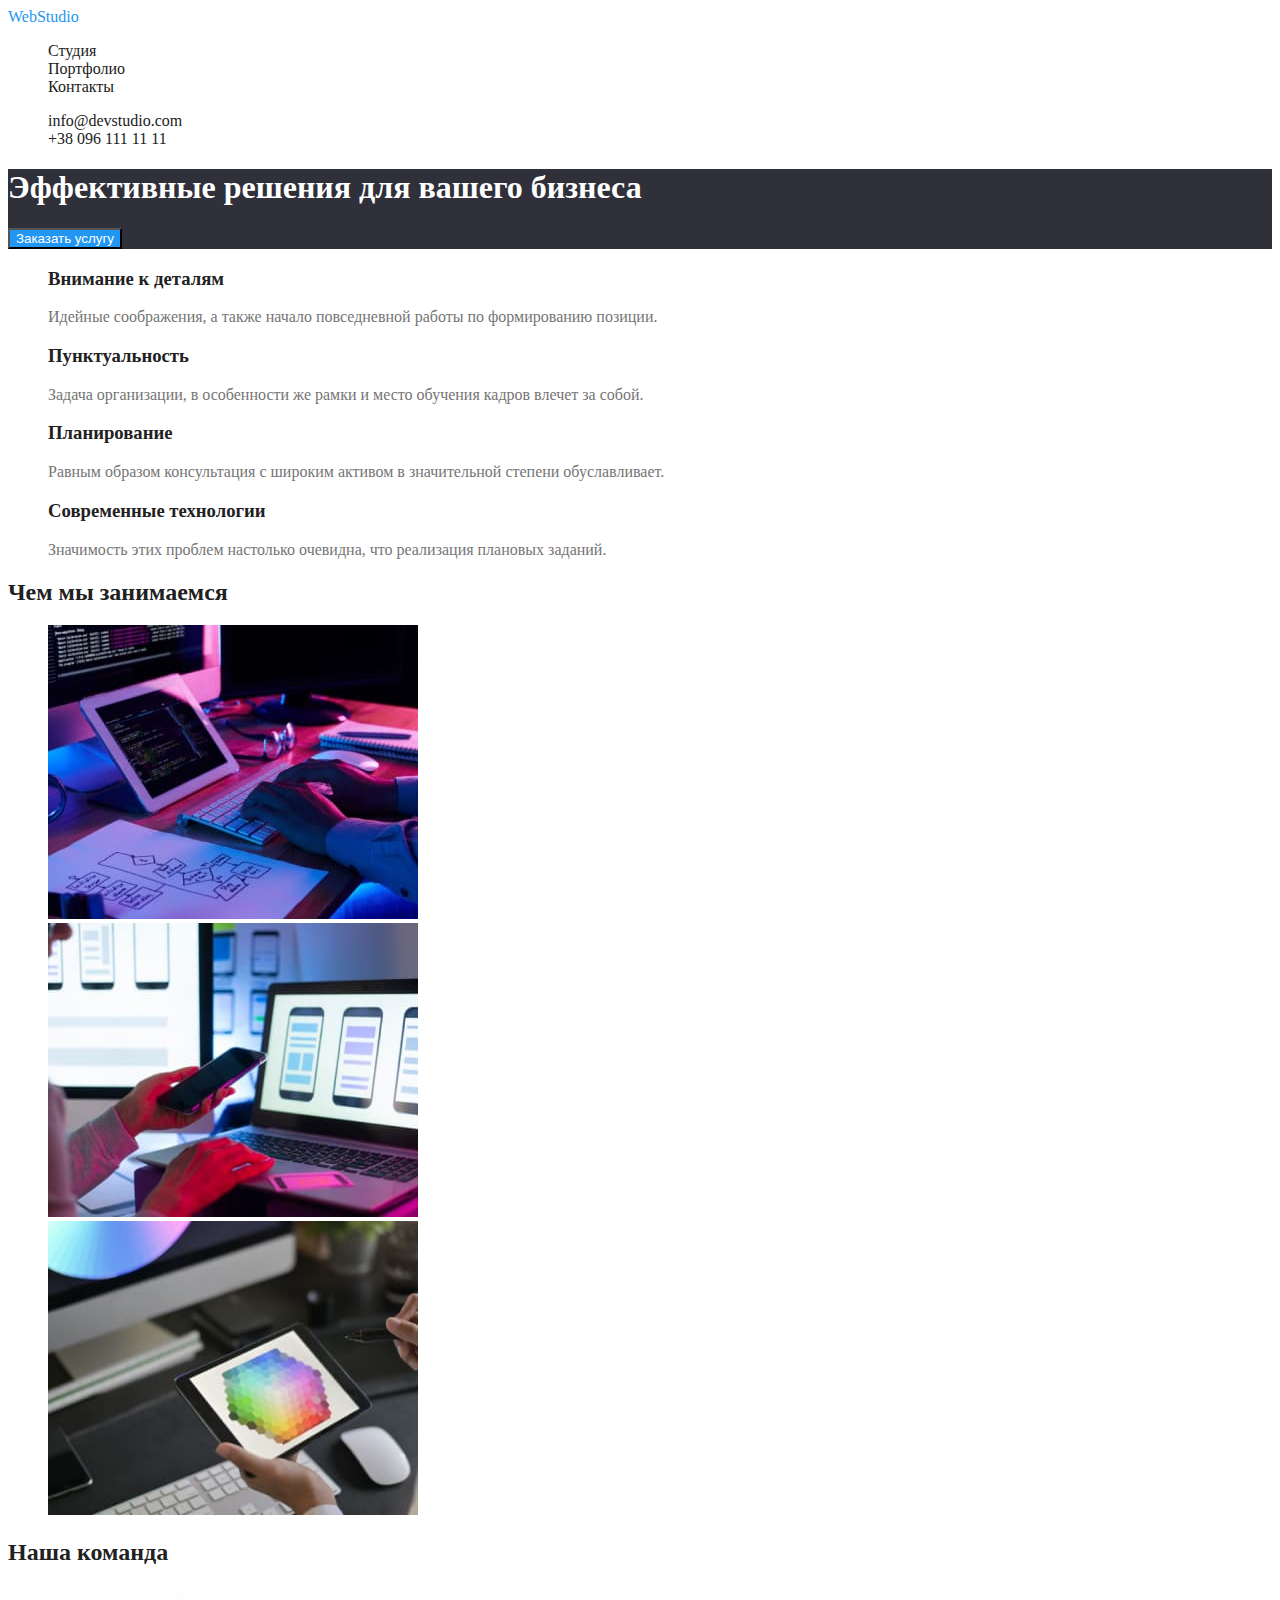
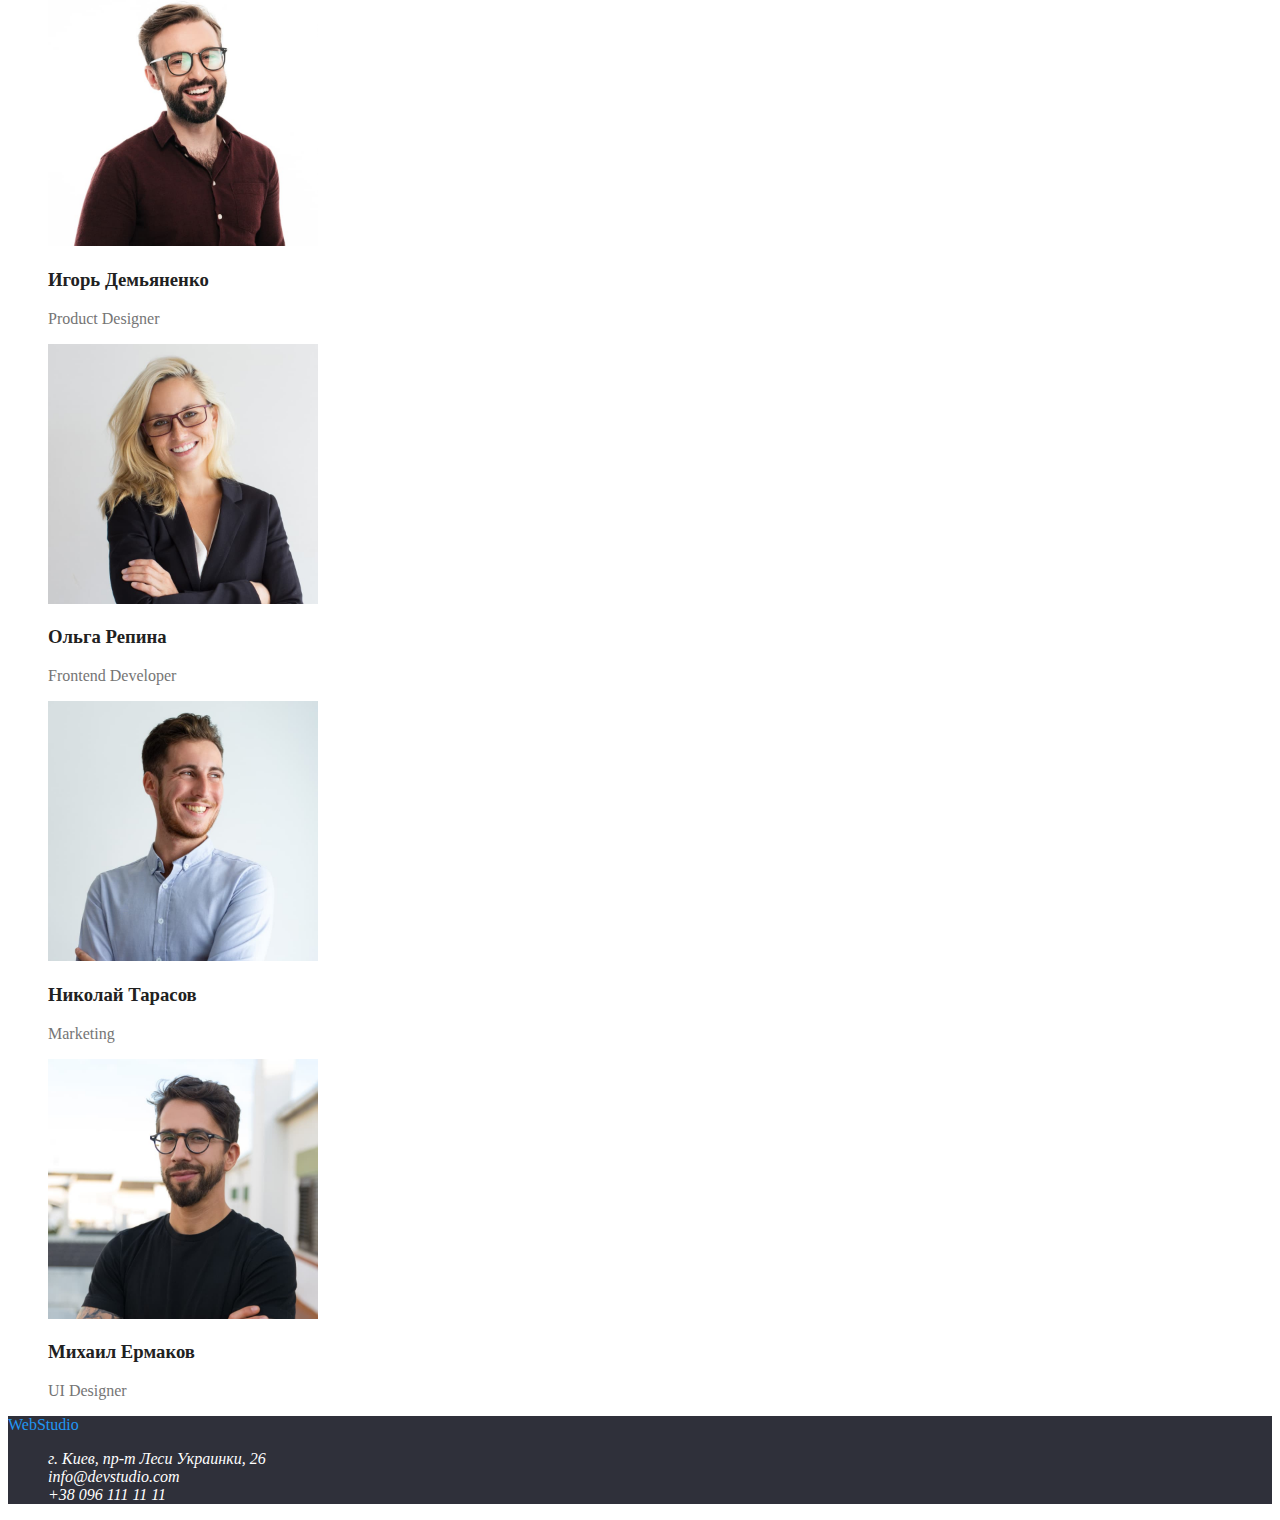
==== index.html @ d356e2e9 "добавляет portfolio.html" ====
<!DOCTYPE html>
<html lang="ru">
  <head>
    <meta charset="UTF-8" />
    <meta http-equiv="X-UA-Compatible" content="IE=edge" />
    <meta name="viewport" content="width=device-width, initial-scale=1.0" />
    <title>Студия</title>
    <link rel="stylesheet" href="css/styles.css" />
  </head>
  <body>
    <!--header-->
    <header class="header">
      <a class="logo" href="./index.html">WebStudio</a>
      <nav class="header-nav">
        <ul class="header-list">
          <li class="header-item">
            <a href="Студия" class="header-link">Студия</a>
          </li>
          <li class="header-item">
            <a href="Портфолио" class="header-link">Портфолио</a>
          </li>
          <li class="header-item">
            <a href="Контакты" class="header-link">Контакты</a>
          </li>
        </ul>
      </nav>
      <ul class="header-list">
        <li>
          <a href="mailto:info@devstudio.com" class="header-link"
            >info@devstudio.com</a
          >
        </li>
        <li>
          <a href="tel:+380961111111" class="header-link">+38 096 111 11 11</a>
        </li>
      </ul>
    </header>

    <main>
      <!--hero-->
      <section class="hero">
        <h1 class="hero-title">Эффективные решения для вашего бизнеса</h1>
        <button type="button" class="hero-btn">Заказать услугу</button>
      </section>
      <!--features-->
      <section class="section">
        <h2 class="section-title" hidden>Преимущества</h2>
        <ul class="features">
          <li>
            <h3 class="title">Внимание к деталям</h3>
            <p class="text">
              Идейные соображения, а также начало повседневной работы по
              формированию позиции.
            </p>
          </li>
          <li>
            <h3 class="title">Пунктуальность</h3>
            <p class="text">
              Задача организации, в особенности же рамки и место обучения кадров
              влечет за собой.
            </p>
          </li>
          <li>
            <h3 class="title">Планирование</h3>
            <p class="text">
              Равным образом консультация с широким активом в значительной
              степени обуславливает.
            </p>
          </li>
          <li>
            <h3 class="title">Современные технологии</h3>
            <p class="text">
              Значимость этих проблем настолько очевидна, что реализация
              плановых заданий.
            </p>
          </li>
        </ul>
      </section>
      <!--portfolio-->
      <section class="section">
        <h2 class="section-title">Чем мы занимаемся</h2>

        <ul class="portfolio">
          <li>
            <img
              src="images/img1o.jpg"
              alt="кисти рук набирают текст на клавиатуре"
              width="370"
            />
          </li>
          <li>
            <img
              src="images/img2o.jpg"
              alt="человек смотрит в ноутбук"
              width="370"
            />
          </li>
          <li>
            <img src="images/img3o.jpg" alt="руки держат платшет" width="370" />
          </li>
        </ul>
      </section>
      <!--employees-->
      <section class="section">
        <h2 class="section-title">Наша команда</h2>
        <ul class="employees">
          <li>
            <img src="photo/photo1o.jpg" alt="фотография1" width="270" />
            <h3 class="title">Игорь Демьяненко</h3>
            <p class="text" lang="en">Product Designer</p>
          </li>
          <li>
            <img src="photo/photo2o.jpg" alt="фотография2" width="270" />
            <h3 class="title">Ольга Репина</h3>
            <p class="text" lang="en">Frontend Developer</p>
          </li>
          <li>
            <img src="photo/photo3o.jpg" alt="фотография3" width="270" />
            <h3 class="title">Николай Тарасов</h3>
            <p class="text" lang="en">Marketing</p>
          </li>
          <li>
            <img src="photo/photo4o.jpg" alt="фотография4" width="270" />
            <h3 class="title">Михаил Ермаков</h3>
            <p class="text" lang="en">UI Designer</p>
          </li>
        </ul>
      </section>
    </main>
    <!--footer-->

    <footer class="footer">
      <a class="logo" href="./index.html">WebStudio</a>
      <address>
        <ul class="footer-list">
          <li>г. Киев, пр-т Леси Украинки, 26</li>
          <li>
            <a href="mailto:info@devstudio.com" class="footer-link"
              >info@devstudio.com</a
            >
          </li>
          <li>
            <a href="tel:+380961111111" class="footer-link"
              >+38 096 111 11 11</a
            >
          </li>
        </ul>
      </address>
    </footer>
  </body>
</html>
---- css/styles.css ----
:root {
  --primary-text-color: #212121;
  --title-text-color: #212121;
  --text-color: #757575;
  --footer-text: #ffffff;
  --hover-color: #2196f3;
  --background-color: #2f303a;
}
body {
  background-color: #ffffff;
  color: var(--primary-text-color);
}
.logo {
  color: #2196f3;
  text-decoration: none;
}
.logo:hover,
.logo:focus {
  color: var(--text-color);
}
.header-list,
.header-link {
  list-style: none;
  color: var(--primary-text-color);
  text-decoration: none;
}

.header-link:hover,
.header-link:focus {
  color: var(--hover-color);
}
/* main-hero*/

.hero {
  background-color: var(--background-color);
}
.hero-title {
  color: #ffffff;
}
.hero-btn {
  background-color: #2196f3;
  color: #ffffff;
}
.hero-btn:hover,
.hero-btn:focus {
  color: #757575;
}
/* features*/
.features {
  list-style: none;
}
.section .section-title {
  color: var(--title-text-color);
}
.features .text {
  color: var(--text-color);
}

/* portfolio */

.portfolio {
  list-style: none;
}
.section .section-title {
  color: var(--title-text-color);
}
/* employees */

.employees {
  list-style: none;
}
.section .section-title {
  color: var(--title-text-color);
}
.employees .text {
  color: var(--text-color);
}

/* footer */

.footer {
  background-color: var(--background-color);
}
.logo {
  color: #2196f3;
  text-decoration: none;
}
.footer-list,
.footer-link {
  list-style: none;
  color: var(--footer-text);
  text-decoration: none;
}
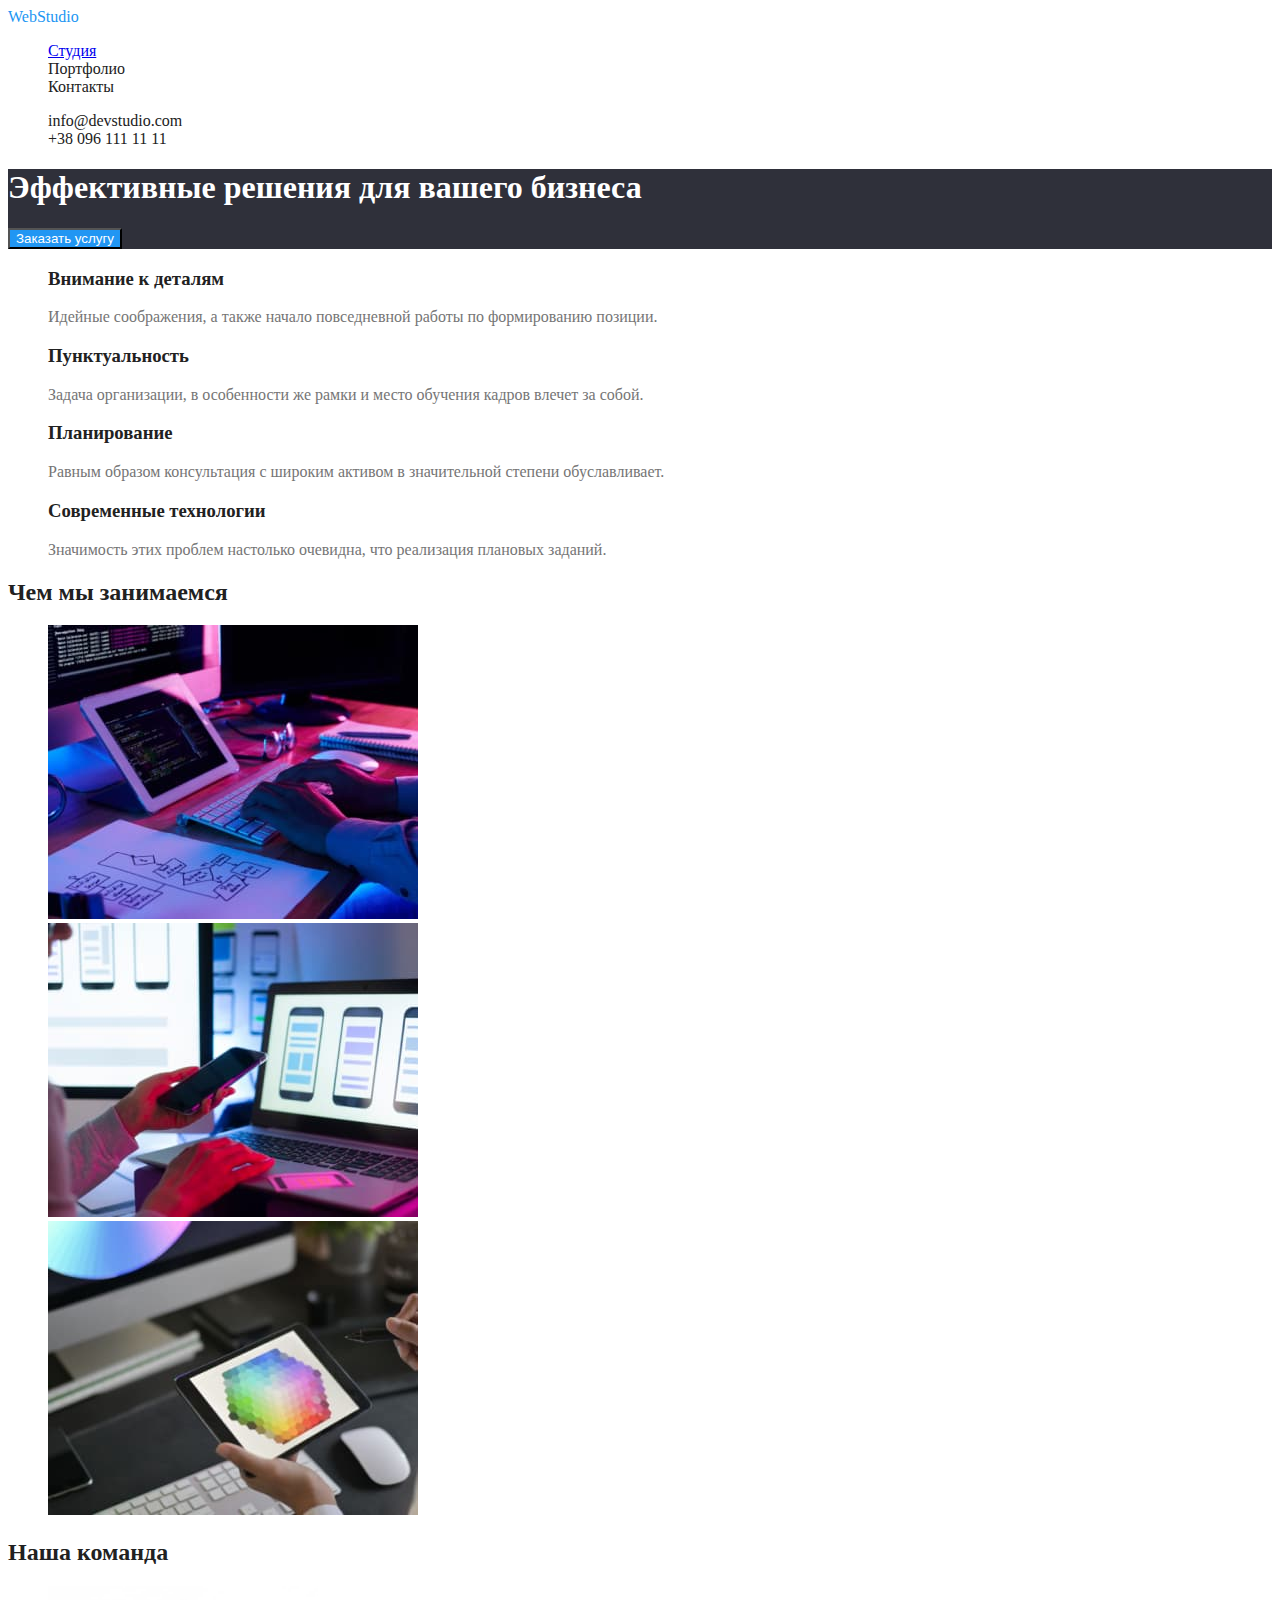
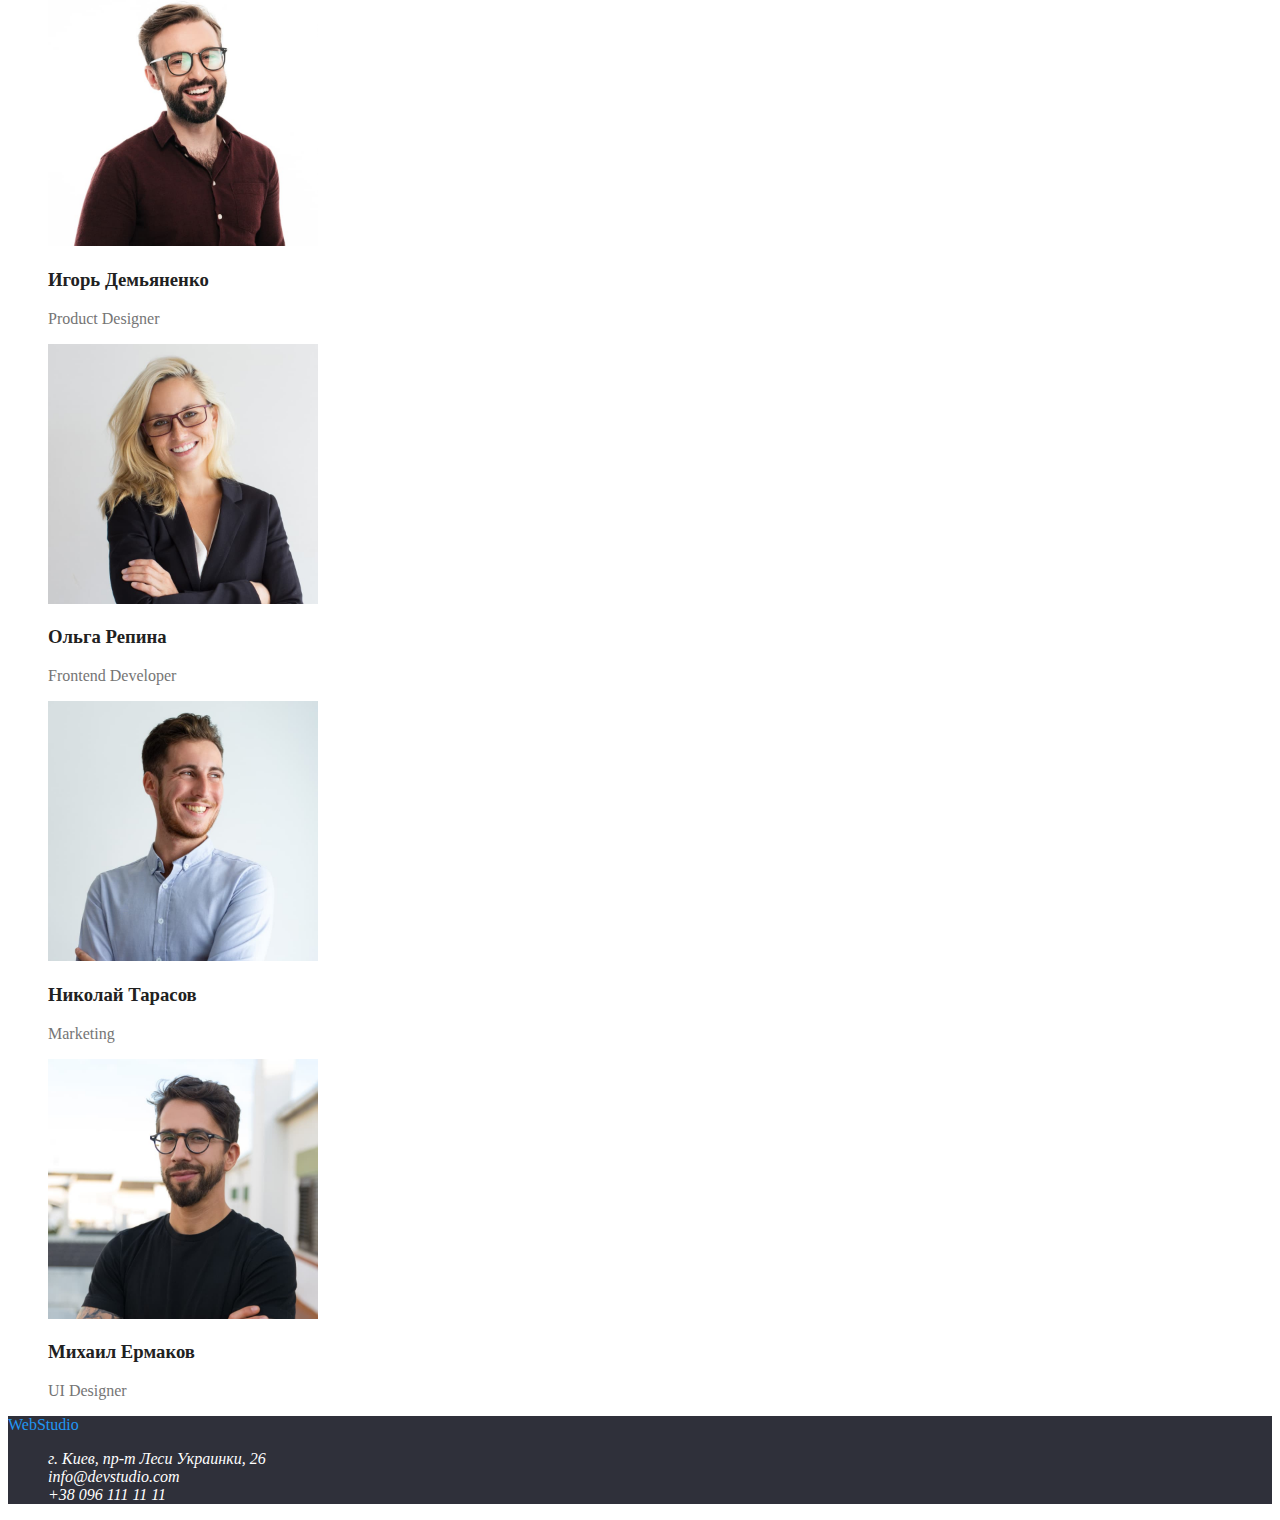
==== commit b05612b2: "подключает portfolio и вноит изменения" ====
--- a/index.html
+++ b/index.html
@@ -14,10 +14,10 @@
       <nav class="header-nav">
         <ul class="header-list">
           <li class="header-item">
-            <a href="Студия" class="header-link">Студия</a>
+            <a href="./index.html" class="header-link-current">Студия</a>
           </li>
           <li class="header-item">
-            <a href="Портфолио" class="header-link">Портфолио</a>
+            <a href="./portfolio.html" class="header-link">Портфолио</a>
           </li>
           <li class="header-item">
             <a href="Контакты" class="header-link">Контакты</a>
--- a/css/styles.css
+++ b/css/styles.css
@@ -27,6 +27,10 @@
 
 .header-link:hover,
 .header-link:focus {
+  color: var(--hover-color);
+}
+
+.header-nav .header-link.current {
   color: var(--hover-color);
 }
 /* main-hero*/
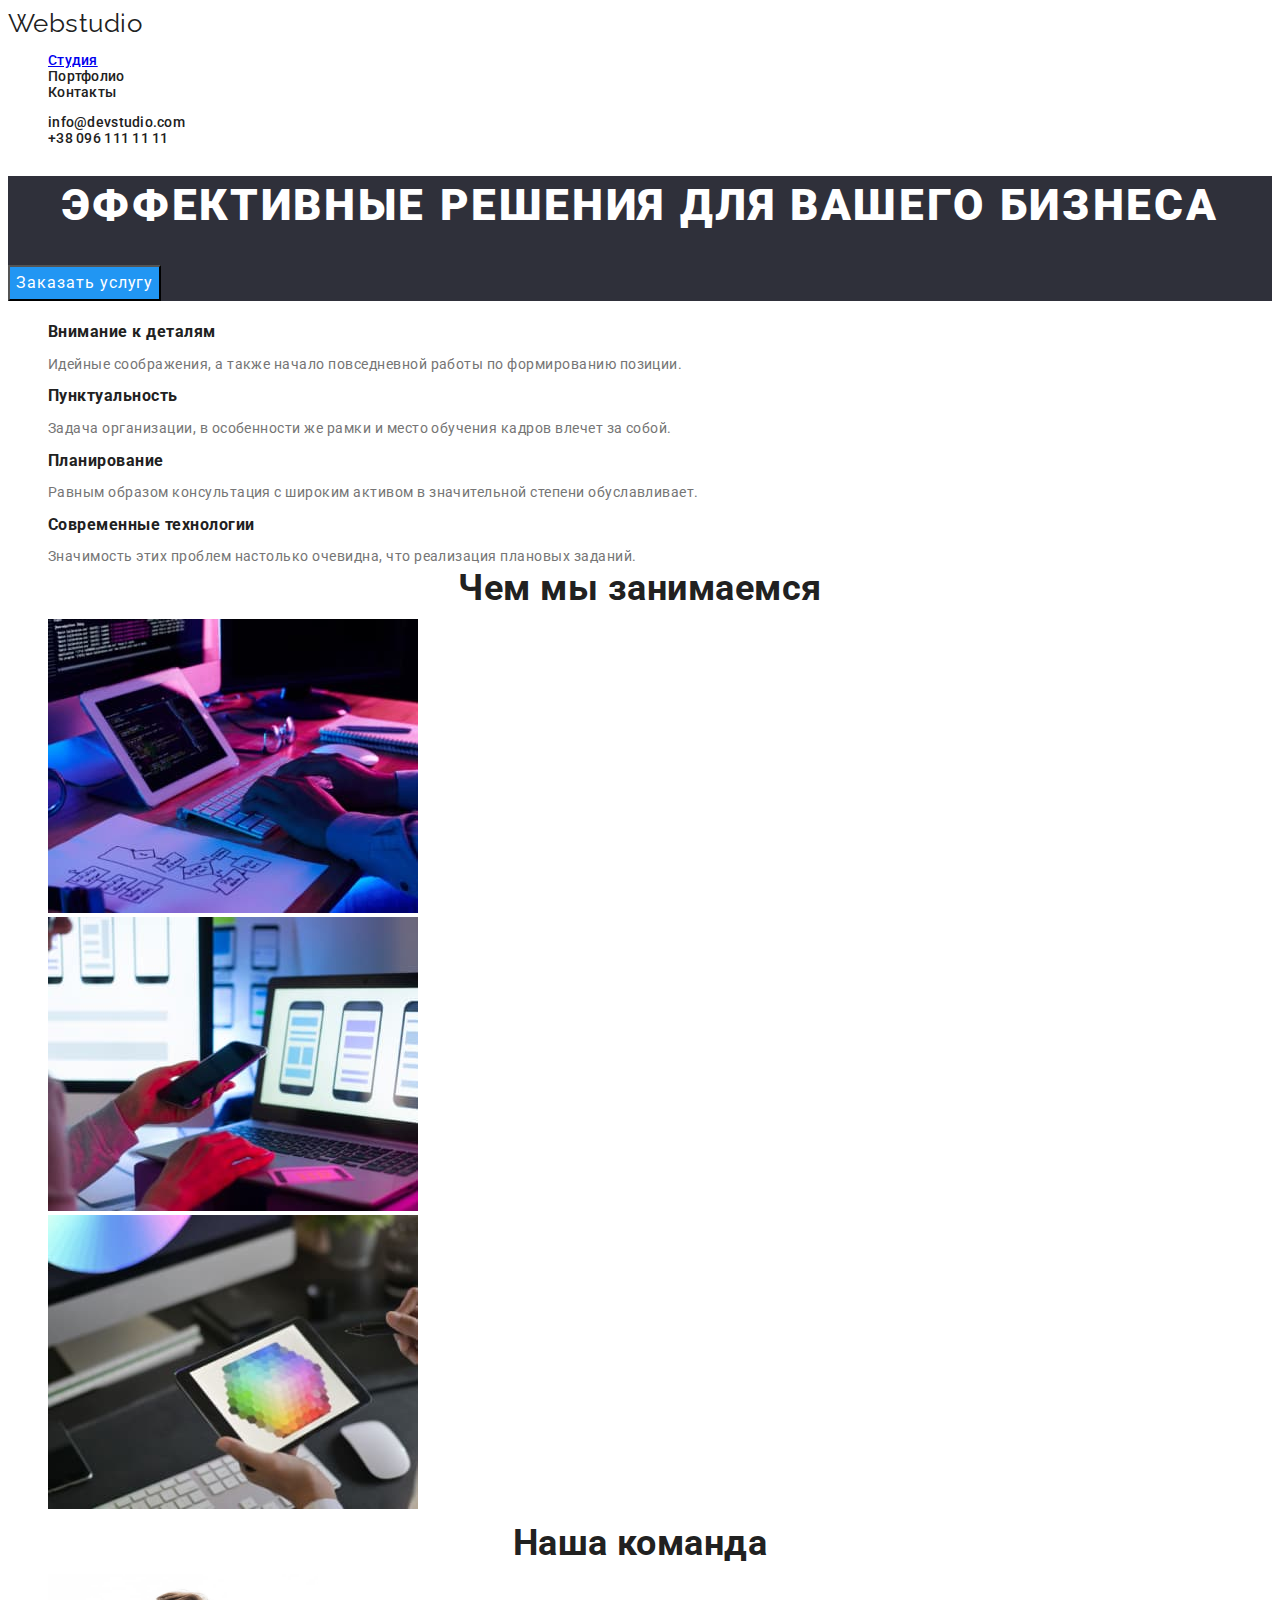
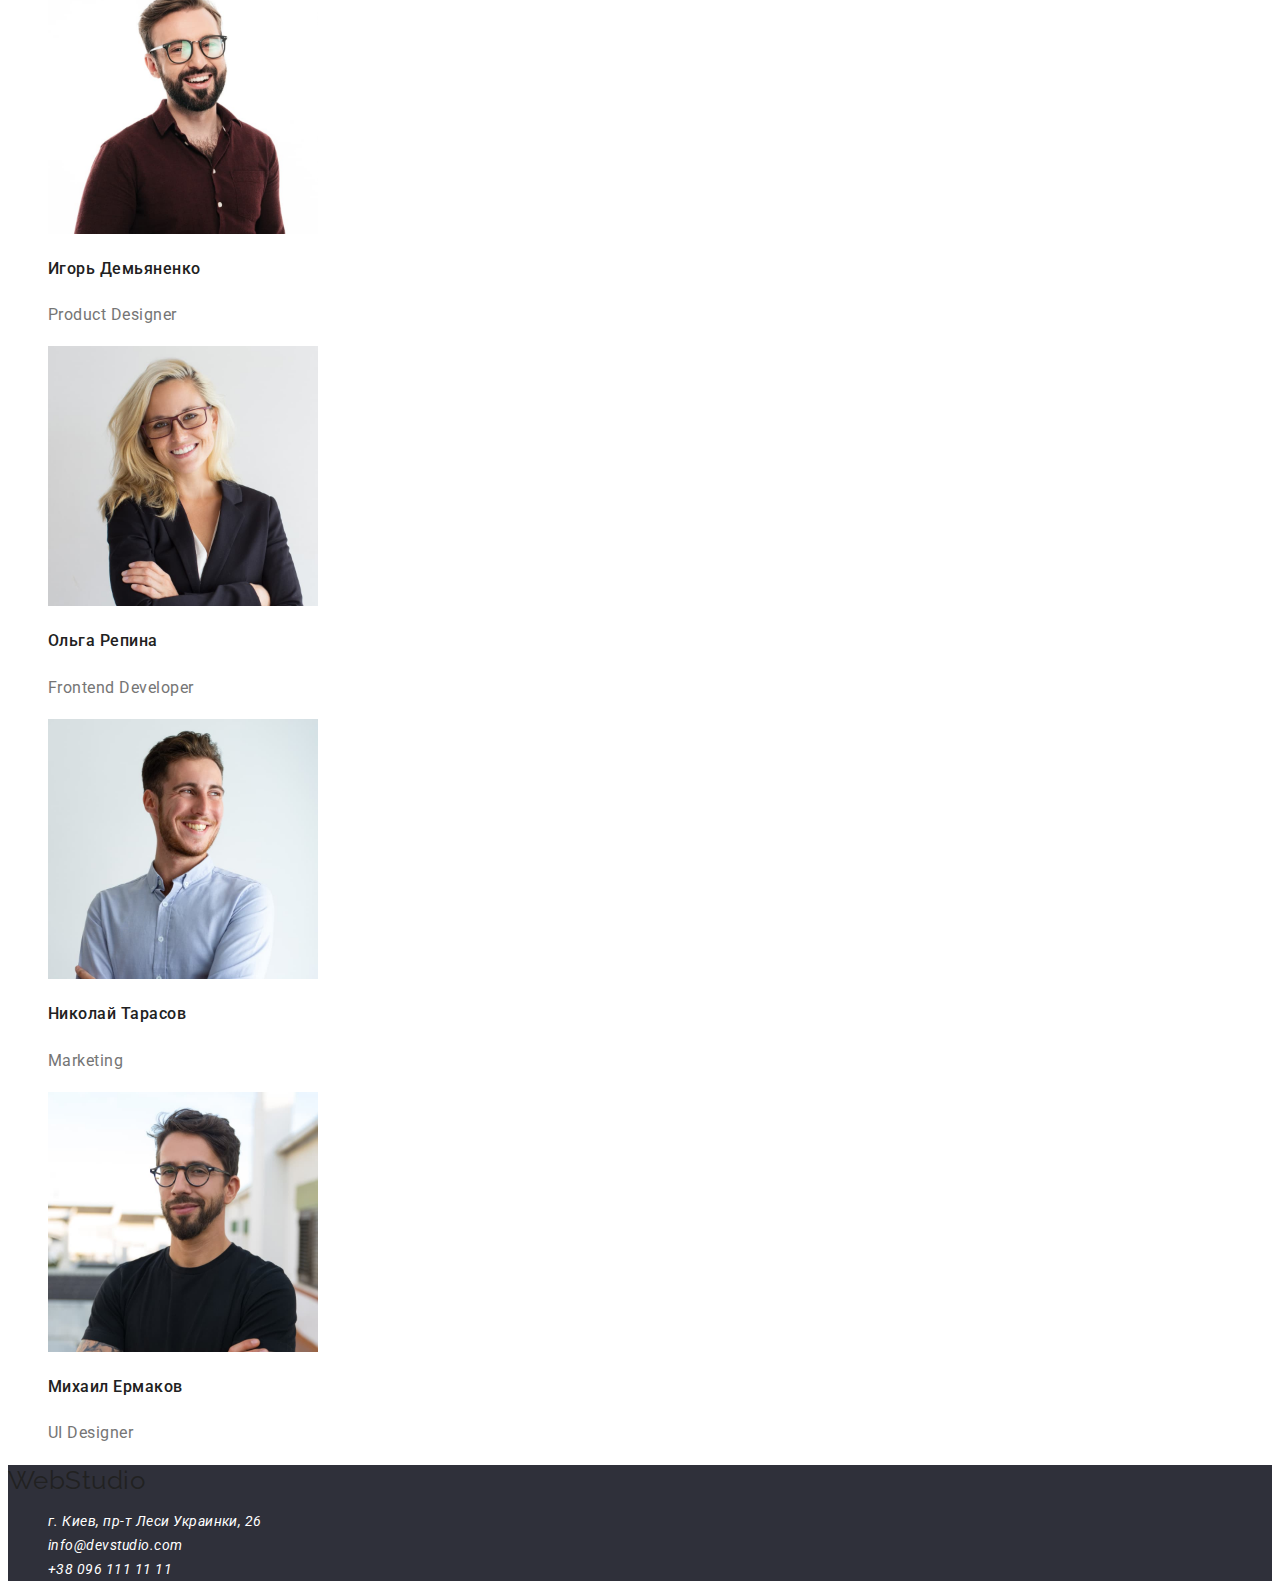
==== commit 8cbd1043: "задаёт стиль текста в index.html" ====
--- a/index.html
+++ b/index.html
@@ -5,12 +5,19 @@
     <meta http-equiv="X-UA-Compatible" content="IE=edge" />
     <meta name="viewport" content="width=device-width, initial-scale=1.0" />
     <title>Студия</title>
+
+    <link rel="preconnect" href="https://fonts.googleapis.com" />
+    <link rel="preconnect" href="https://fonts.gstatic.com" crossorigin />
+    <link
+      href="https://fonts.googleapis.com/css2?family=Raleway:wght@700&family=Roboto:wght@400;500;700;900&display=swap"
+      rel="stylesheet"
+    />
     <link rel="stylesheet" href="css/styles.css" />
   </head>
   <body>
     <!--header-->
     <header class="header">
-      <a class="logo" href="./index.html">WebStudio</a>
+      <a class="logo" href="./index.html">Webstudio</a>
       <nav class="header-nav">
         <ul class="header-list">
           <li class="header-item">
--- a/css/styles.css
+++ b/css/styles.css
@@ -1,6 +1,5 @@
 :root {
   --primary-text-color: #212121;
-  --title-text-color: #212121;
   --text-color: #757575;
   --footer-text: #ffffff;
   --hover-color: #2196f3;
@@ -9,20 +8,31 @@
 body {
   background-color: #ffffff;
   color: var(--primary-text-color);
+  font-family: roboto, sans-serif;
+  letter-spacing: 0.03em;
 }
 .logo {
-  color: #2196f3;
   text-decoration: none;
+  color: var(--primary-text-color);
+  font-family: raleway, sans-serif;
+  font-size: 26px;
+  line-height: 1.19;
 }
+
 .logo:hover,
 .logo:focus {
   color: var(--text-color);
 }
+
 .header-list,
 .header-link {
+  color: #212121;
   list-style: none;
-  color: var(--primary-text-color);
   text-decoration: none;
+  font-weight: 500;
+  font-size: 14px;
+  line-height: 1.14;
+  letter-spacing: 0.02em;
 }
 
 .header-link:hover,
@@ -40,10 +50,29 @@
 }
 .hero-title {
   color: #ffffff;
+  font-weight: 900;
+  font-size: 44px;
+  line-height: 1.36;
+
+  text-align: center;
+  letter-spacing: 0.06em;
+  text-transform: uppercase;
 }
+button {
+  font-family: inherit;
+}
+
 .hero-btn {
   background-color: #2196f3;
   color: #ffffff;
+  font-size: 16px;
+  line-height: 1.87;
+
+  display: flex;
+  align-items: center;
+  text-align: center;
+  letter-spacing: 0.06em;
+  font-family: inherit;
 }
 .hero-btn:hover,
 .hero-btn:focus {
@@ -54,10 +83,20 @@
   list-style: none;
 }
 .section .section-title {
-  color: var(--title-text-color);
+  font-size: 14px;
+  line-height: 1.14;
 }
+.features .title {
+  font-weight: 700;
+  font-size: 16px;
+  line-height: 1.9;
+}
+
 .features .text {
   color: var(--text-color);
+  font-weight: 400;
+  font-size: 14px;
+  line-height: 1.71px;
 }
 
 /* portfolio */
@@ -66,7 +105,10 @@
   list-style: none;
 }
 .section .section-title {
-  color: var(--title-text-color);
+  font-weight: 700;
+  font-size: 36px;
+  line-height: 1.17px;
+  text-align: center;
 }
 /* employees */
 
@@ -74,10 +116,21 @@
   list-style: none;
 }
 .section .section-title {
-  color: var(--title-text-color);
+  font-weight: 700;
+  font-size: 36px;
+  line-height: 1.17px;
+  text-align: center;
+}
+.employees .title {
+  font-weight: 500;
+  font-size: 16px;
+  line-height: 1.9;
 }
 .employees .text {
   color: var(--text-color);
+  font-weight: 400;
+  font-size: 16px;
+  line-height: 1.9;
 }
 
 /* footer */
@@ -86,12 +139,17 @@
   background-color: var(--background-color);
 }
 .logo {
-  color: #2196f3;
   text-decoration: none;
+  font-family: raleway, sans-serif;
+  font-size: 26px;
+  line-height: 1.19;
 }
 .footer-list,
 .footer-link {
   list-style: none;
   color: var(--footer-text);
   text-decoration: none;
+  font-weight: 400;
+  font-size: 14px;
+  line-height: 1.71;
 }
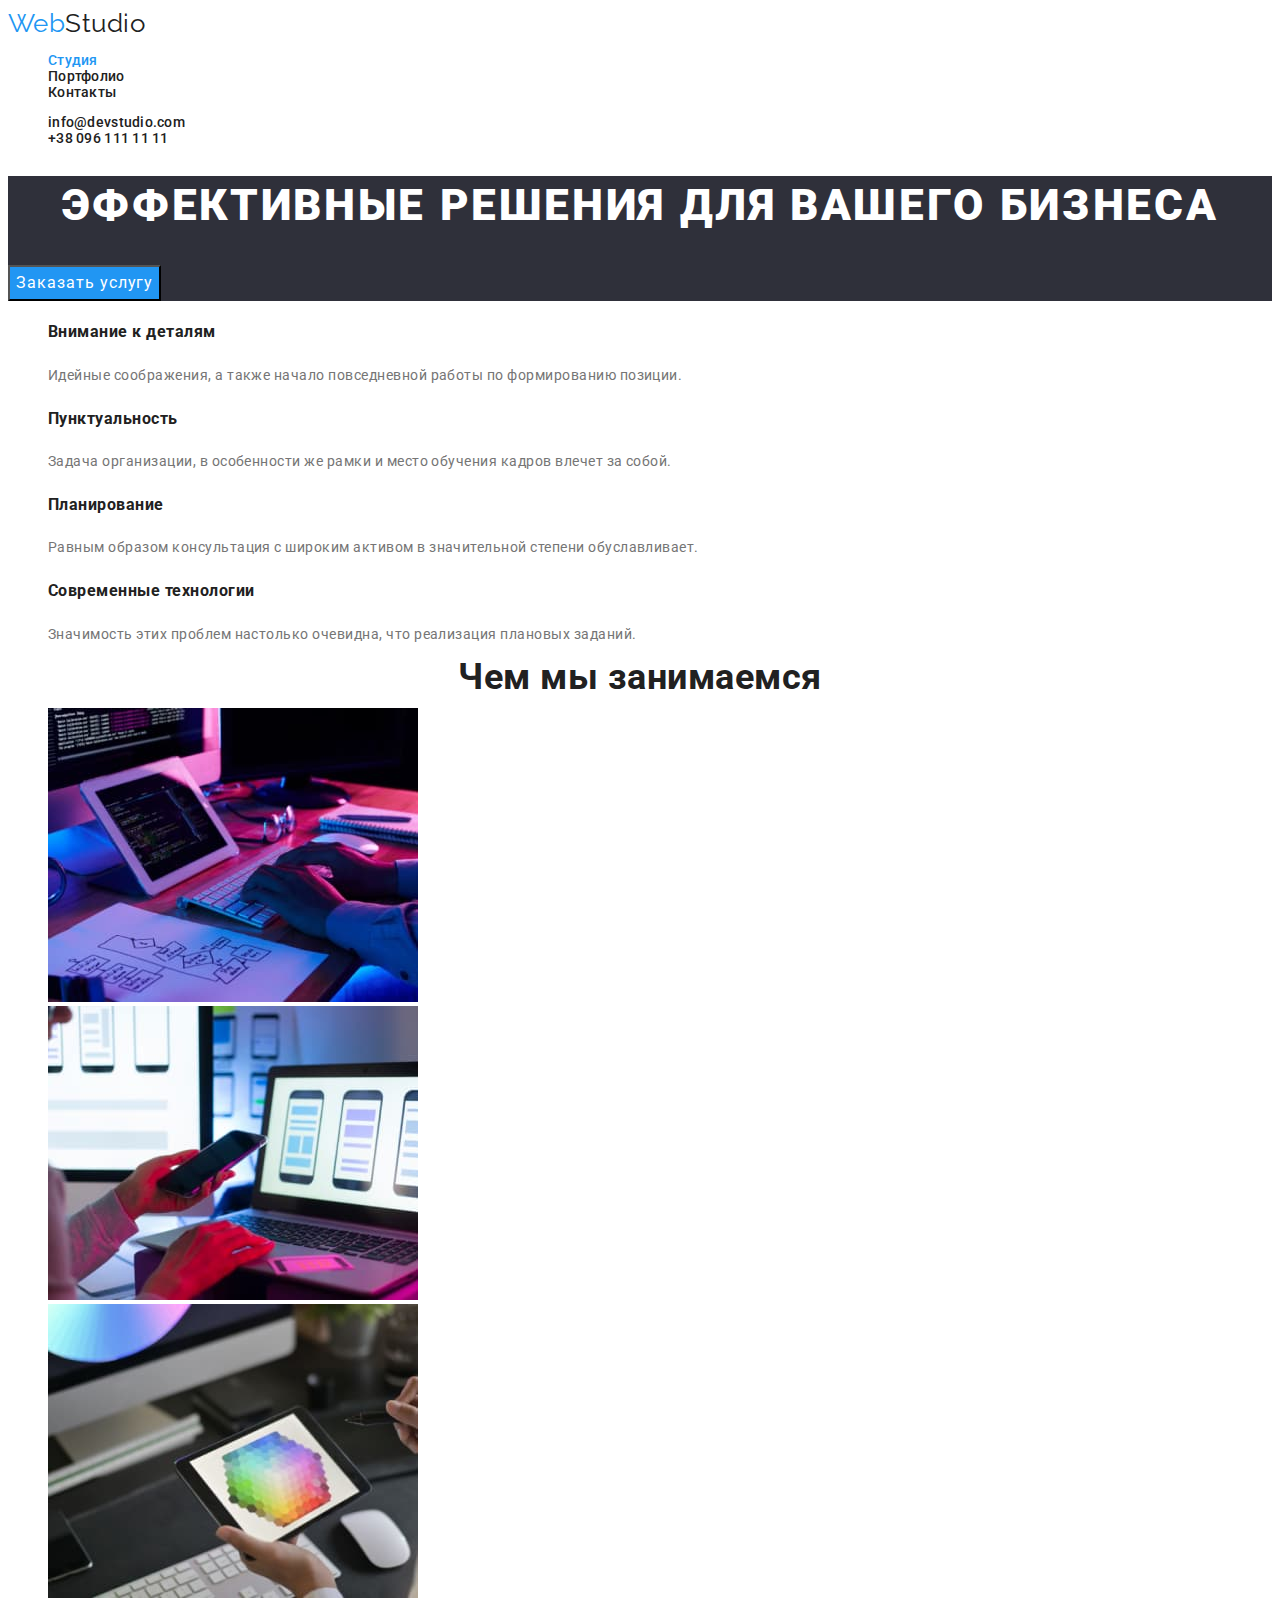
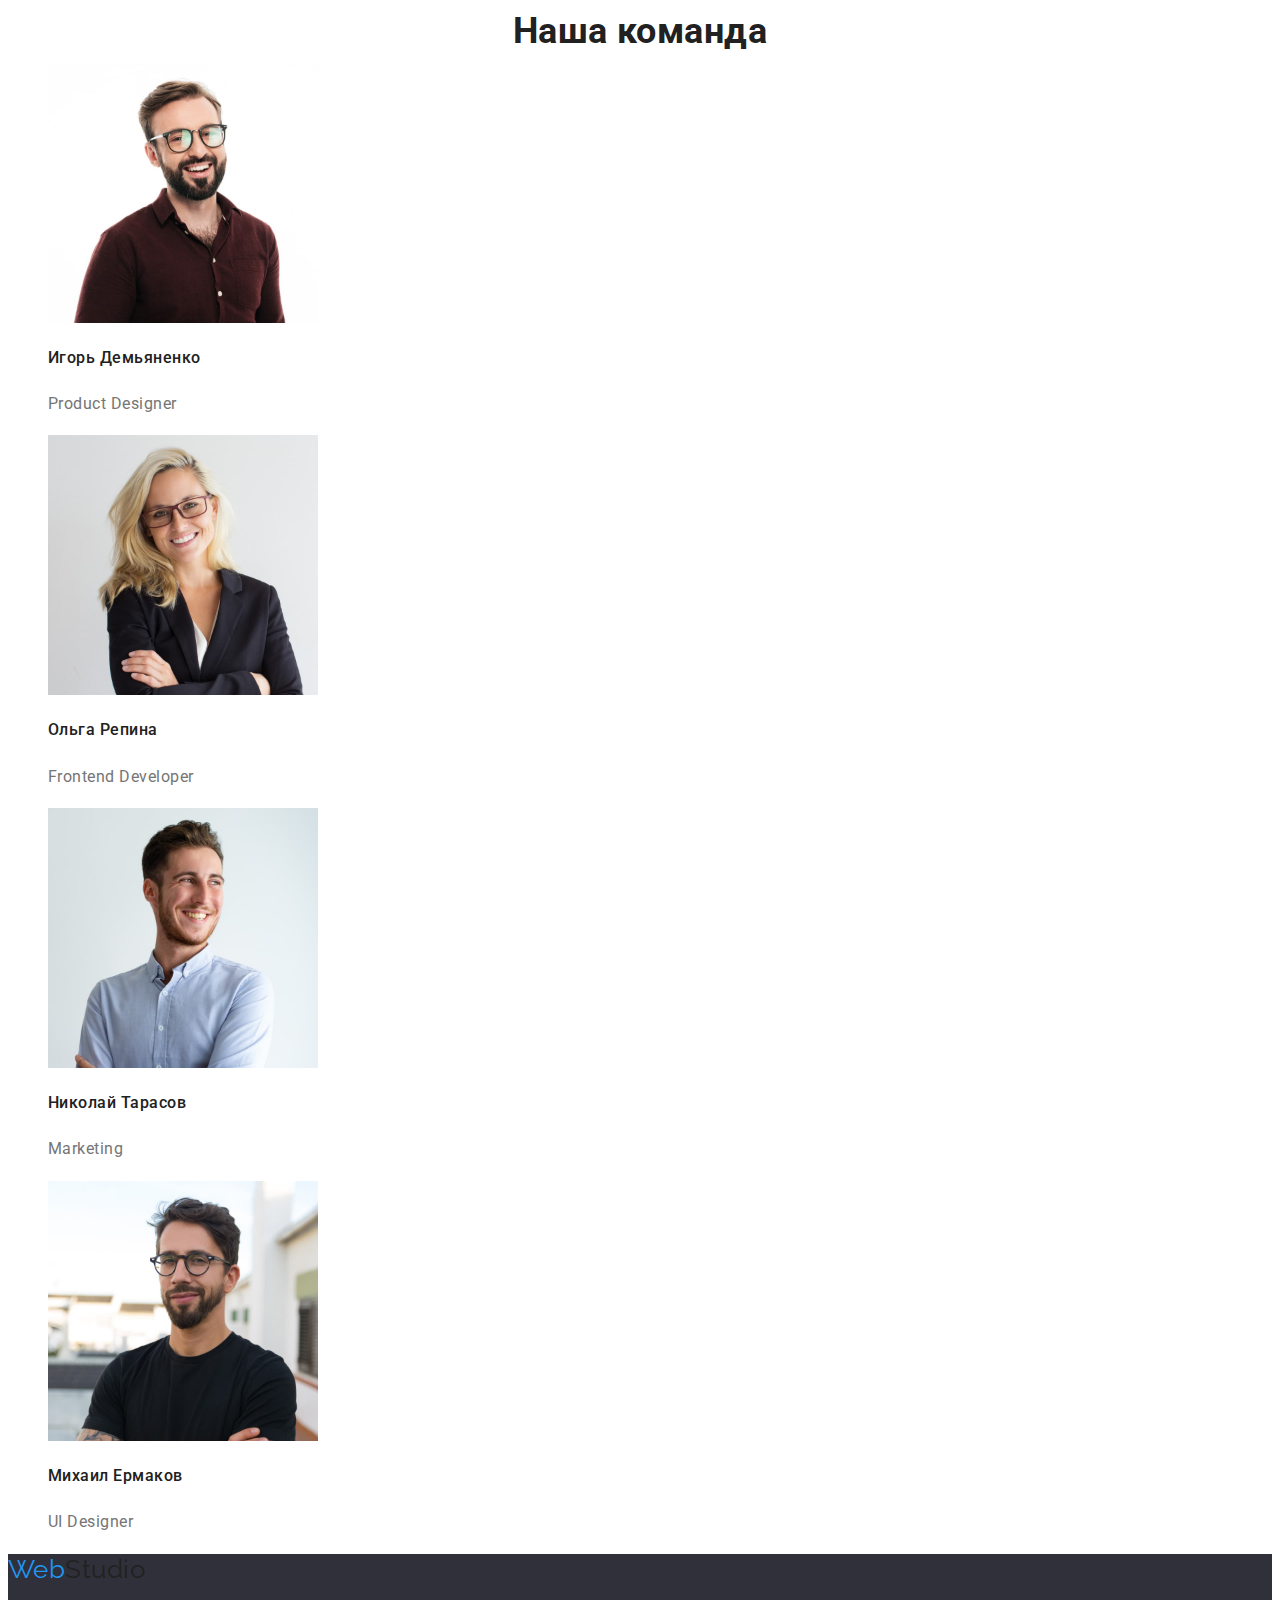
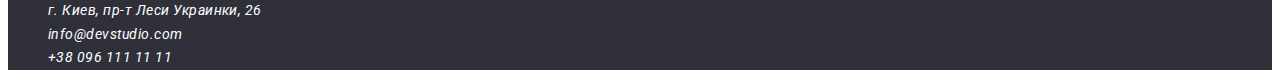
==== commit 01e53344: "вносит коррекцию" ====
--- a/index.html
+++ b/index.html
@@ -16,8 +16,8 @@
   </head>
   <body>
     <!--header-->
-    <header class="header">
-      <a class="logo" href="./index.html">Webstudio</a>
+    <header class="hdr">
+      <a class="logo" href="./index.html"><span class="web">Web</span>Studio</a>
       <nav class="header-nav">
         <ul class="header-list">
           <li class="header-item">
@@ -137,7 +137,7 @@
     <!--footer-->
 
     <footer class="footer">
-      <a class="logo" href="./index.html">WebStudio</a>
+      <a class="logo" href="./index.html"><span class="web">Web</span>Studio</a>
       <address>
         <ul class="footer-list">
           <li>г. Киев, пр-т Леси Украинки, 26</li>
--- a/css/styles.css
+++ b/css/styles.css
@@ -4,6 +4,7 @@
   --footer-text: #ffffff;
   --hover-color: #2196f3;
   --background-color: #2f303a;
+  --portfolio-buttons: #f5f4fa;
 }
 body {
   background-color: #ffffff;
@@ -18,7 +19,9 @@
   font-size: 26px;
   line-height: 1.19;
 }
-
+.logo .web {
+  color: var(--hover-color);
+}
 .logo:hover,
 .logo:focus {
   color: var(--text-color);
@@ -40,7 +43,9 @@
   color: var(--hover-color);
 }
 
-.header-nav .header-link.current {
+.header-link-current {
+  list-style: none;
+  text-decoration: none;
   color: var(--hover-color);
 }
 /* main-hero*/
@@ -94,9 +99,8 @@
 
 .features .text {
   color: var(--text-color);
-  font-weight: 400;
   font-size: 14px;
-  line-height: 1.71px;
+  line-height: 1.71;
 }
 
 /* portfolio */
@@ -107,7 +111,7 @@
 .section .section-title {
   font-weight: 700;
   font-size: 36px;
-  line-height: 1.17px;
+  line-height: 1.17;
   text-align: center;
 }
 /* employees */
@@ -128,7 +132,6 @@
 }
 .employees .text {
   color: var(--text-color);
-  font-weight: 400;
   font-size: 16px;
   line-height: 1.9;
 }
@@ -149,7 +152,34 @@
   list-style: none;
   color: var(--footer-text);
   text-decoration: none;
-  font-weight: 400;
   font-size: 14px;
   line-height: 1.71;
 }
+/* Portfolio */
+
+.pointer {
+  background-color: var(--portfolio-buttons);
+  font-weight: 500;
+  font-size: 16px;
+  line-height: 1.63;
+  font-family: inherit;
+}
+.pointer:hover,
+.pointer:focus {
+  background-color: var(--hover-color);
+  color: #ffffff;
+}
+.buttons .pointer {
+  cursor: pointer;
+}
+.portfolio .title {
+  font-weight: 700;
+  font-size: 18px;
+  line-height: 2;
+  letter-spacing: 0.06em;
+}
+.portfolio .text {
+  font-weight: 400;
+  font-size: 16px;
+  line-height: 1.87;
+}
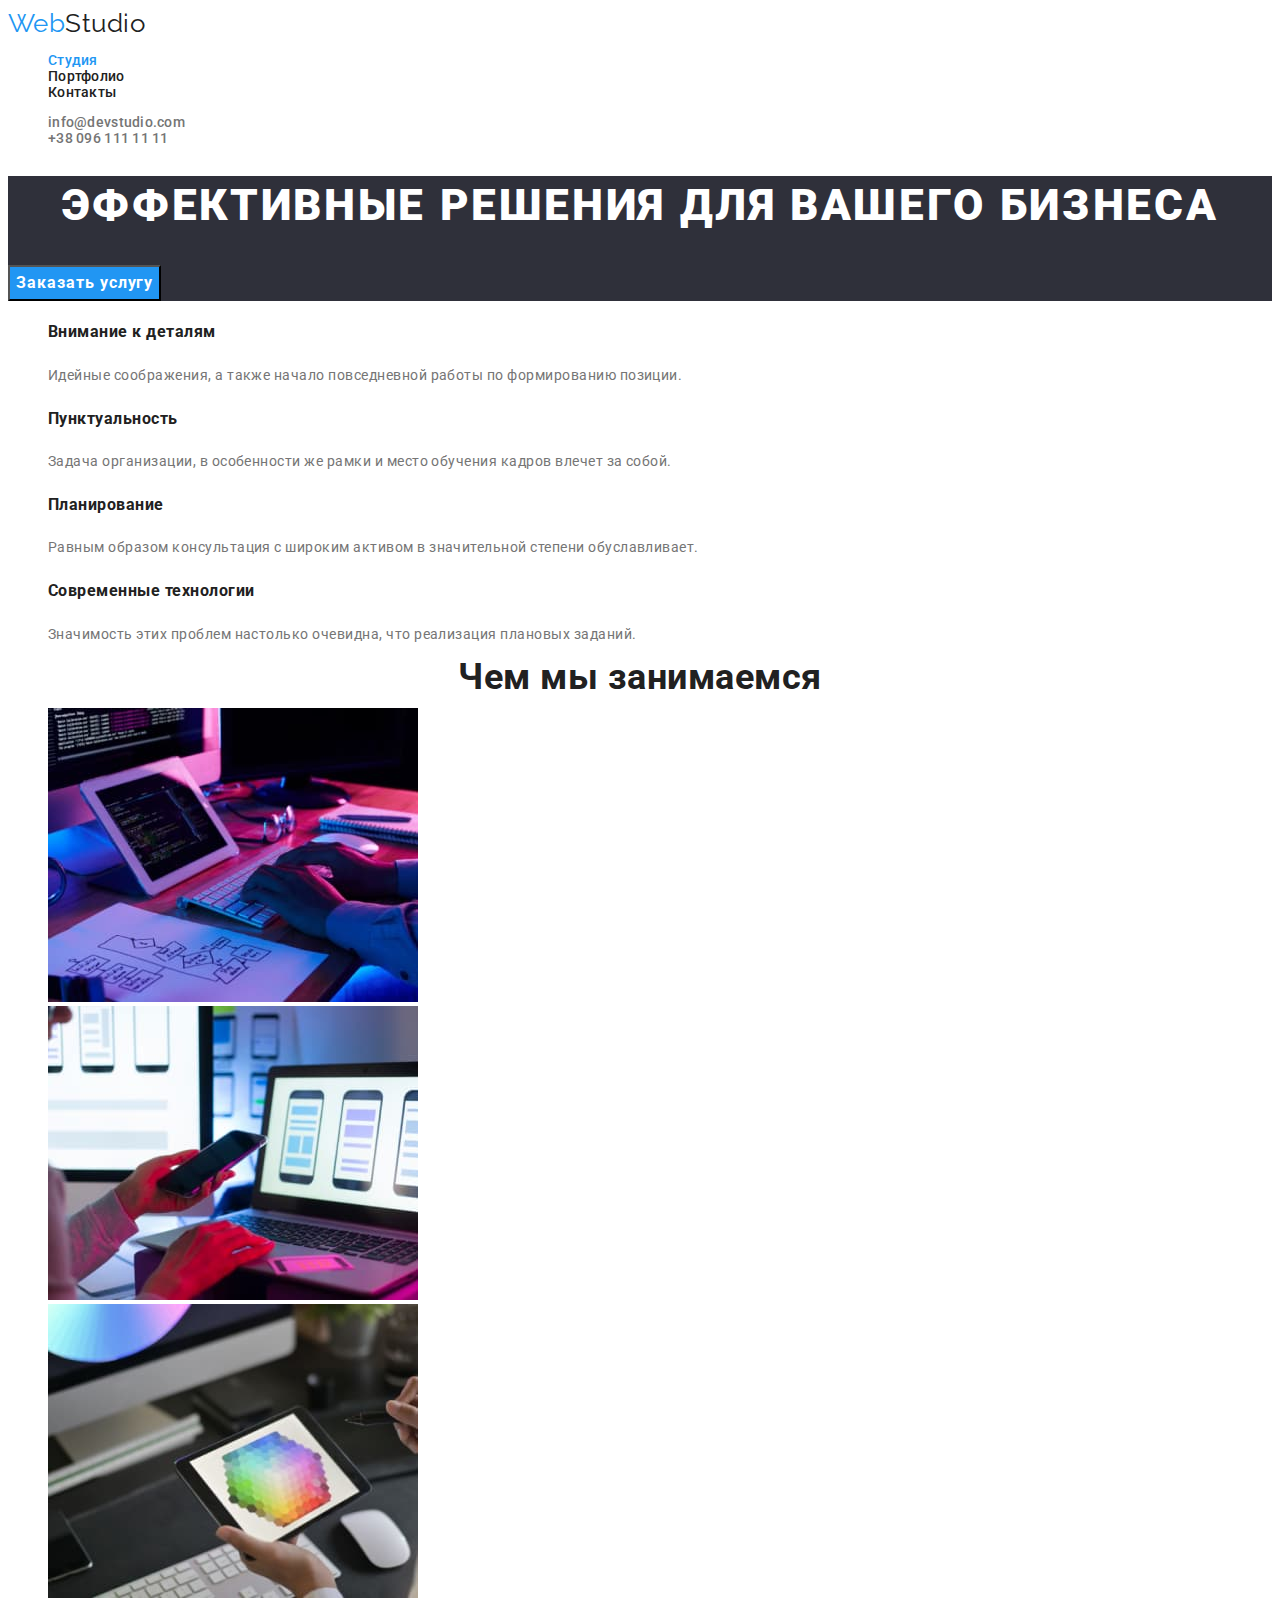
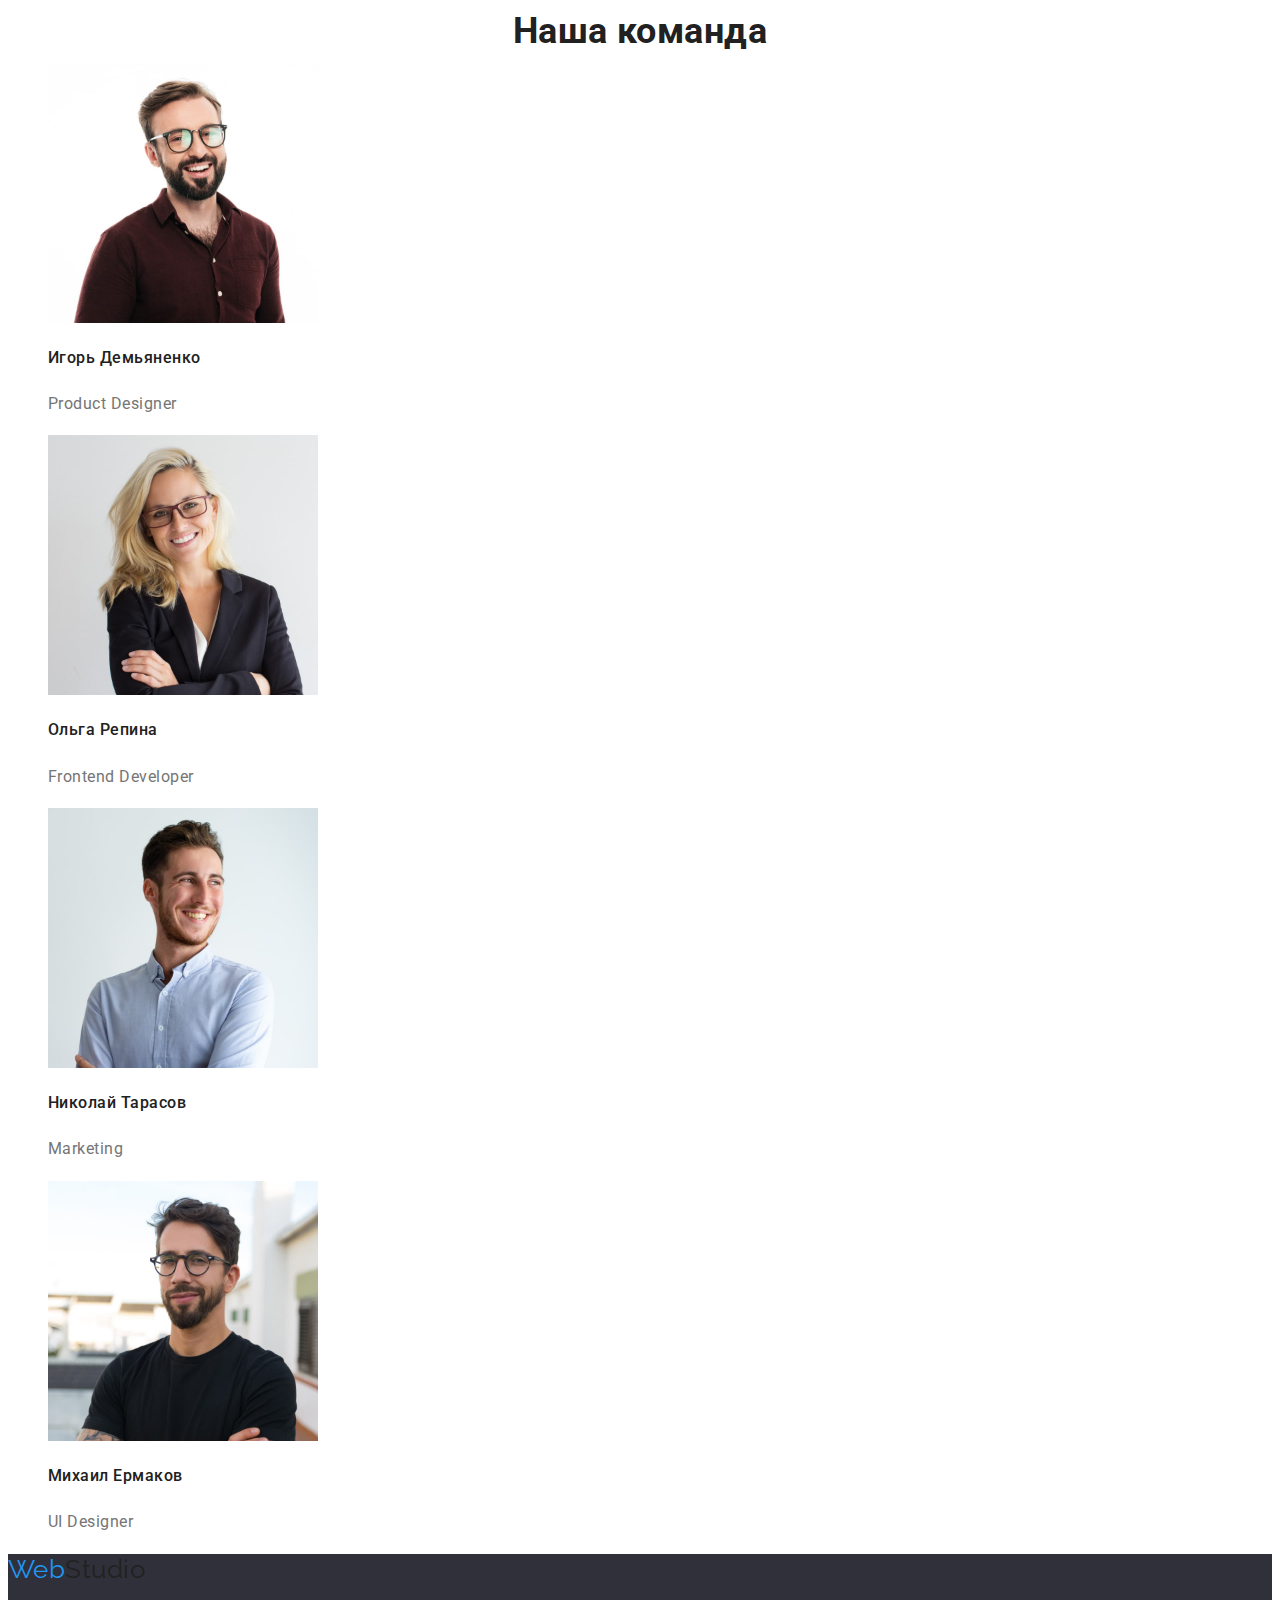
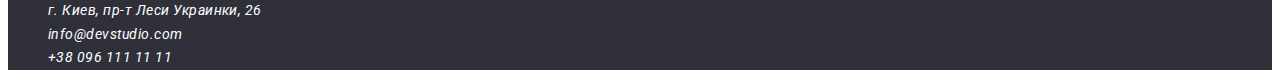
==== commit 3d3566f5: "меняет класс в шапке контактов" ====
--- a/index.html
+++ b/index.html
@@ -31,14 +31,16 @@
           </li>
         </ul>
       </nav>
-      <ul class="header-list">
+      <ul class="header-list-cont">
         <li>
-          <a href="mailto:info@devstudio.com" class="header-link"
+          <a href="mailto:info@devstudio.com" class="header-link-cont"
             >info@devstudio.com</a
           >
         </li>
         <li>
-          <a href="tel:+380961111111" class="header-link">+38 096 111 11 11</a>
+          <a href="tel:+380961111111" class="header-link-cont"
+            >+38 096 111 11 11</a
+          >
         </li>
       </ul>
     </header>
--- a/css/styles.css
+++ b/css/styles.css
@@ -29,7 +29,7 @@
 
 .header-list,
 .header-link {
-  color: #212121;
+  color: var(--primary-text-color);
   list-style: none;
   text-decoration: none;
   font-weight: 500;
@@ -40,6 +40,21 @@
 
 .header-link:hover,
 .header-link:focus {
+  color: var(--hover-color);
+}
+.header-list-cont,
+.header-link-cont {
+  color: var(--text-color);
+  list-style: none;
+  text-decoration: none;
+  font-weight: 500;
+  font-size: 14px;
+  line-height: 1.14;
+  letter-spacing: 0.02em;
+}
+
+.header-link-cont:hover,
+.header-link-cont:focus {
   color: var(--hover-color);
 }
 
@@ -70,6 +85,7 @@
 .hero-btn {
   background-color: #2196f3;
   color: #ffffff;
+  font-weight: 700;
   font-size: 16px;
   line-height: 1.87;
 
@@ -163,15 +179,14 @@
   font-size: 16px;
   line-height: 1.63;
   font-family: inherit;
+  cursor: pointer;
 }
 .pointer:hover,
 .pointer:focus {
   background-color: var(--hover-color);
   color: #ffffff;
 }
-.buttons .pointer {
-  cursor: pointer;
-}
+
 .portfolio .title {
   font-weight: 700;
   font-size: 18px;
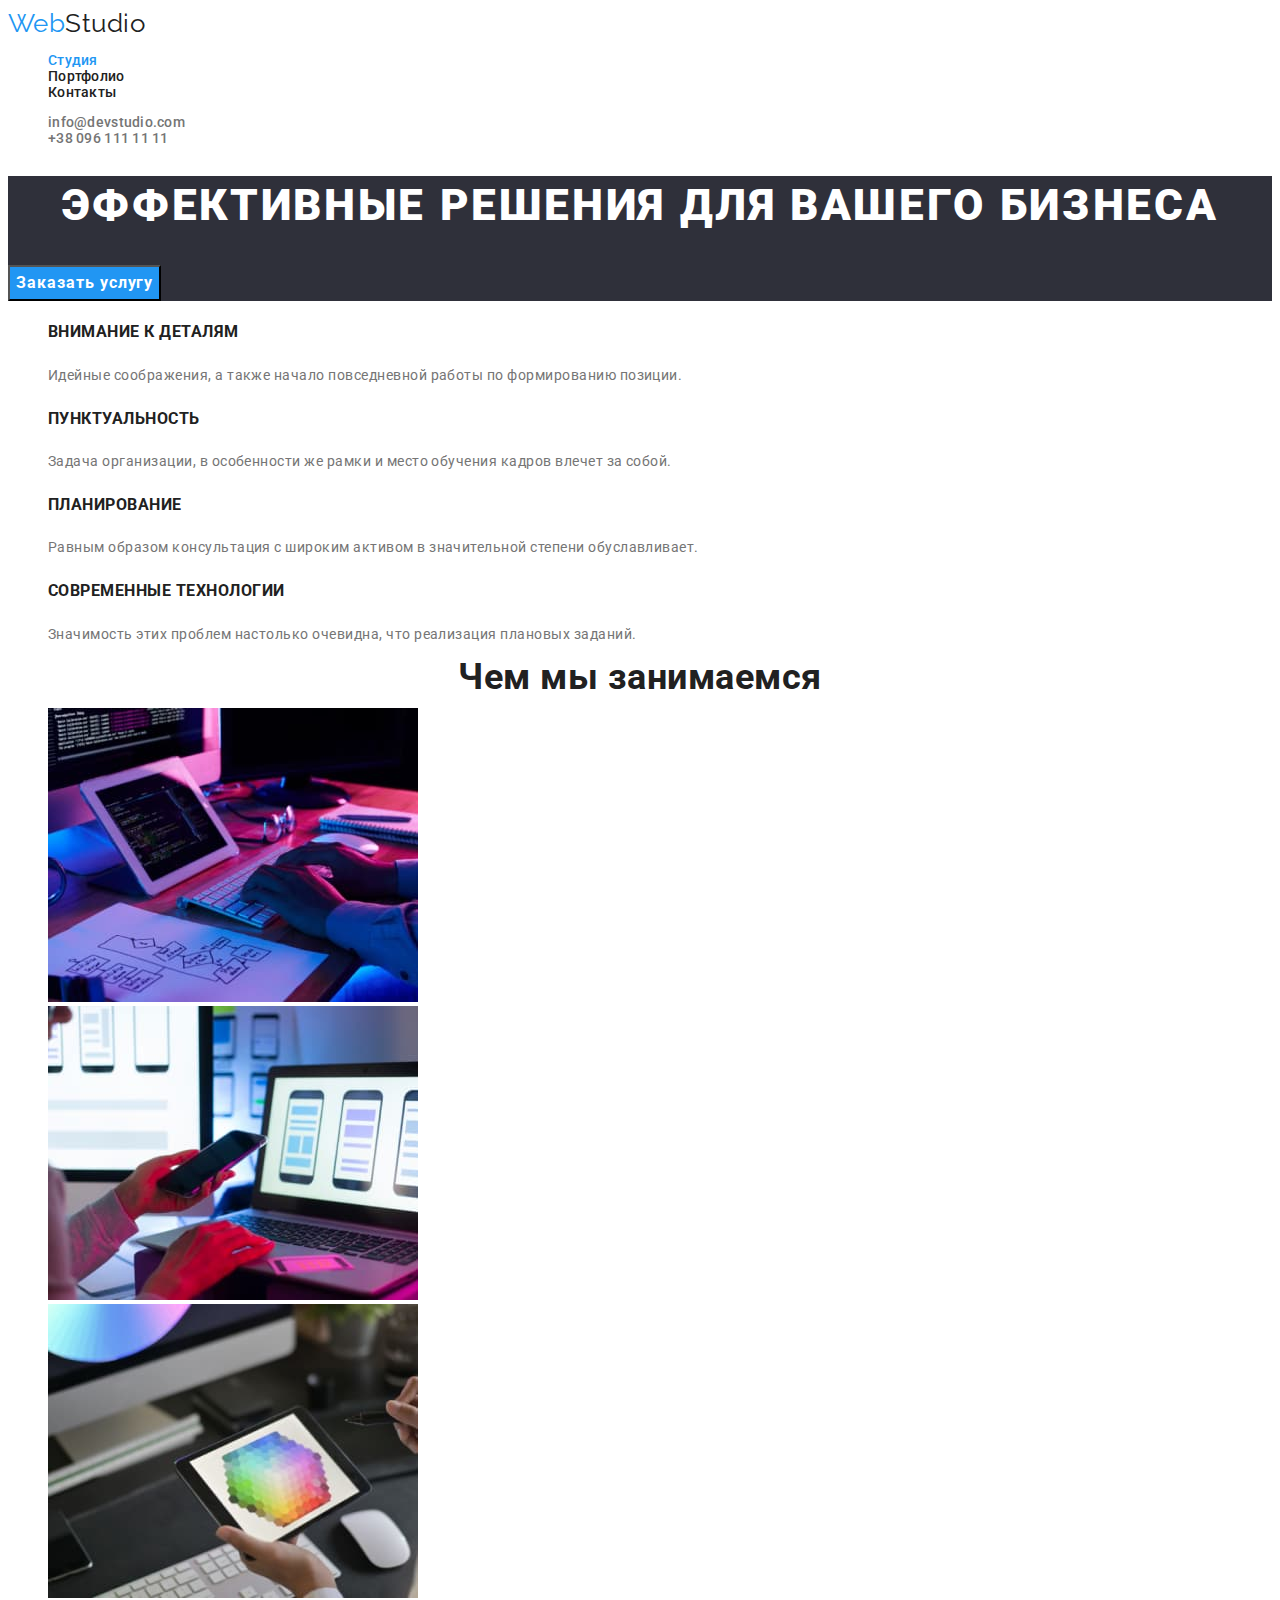
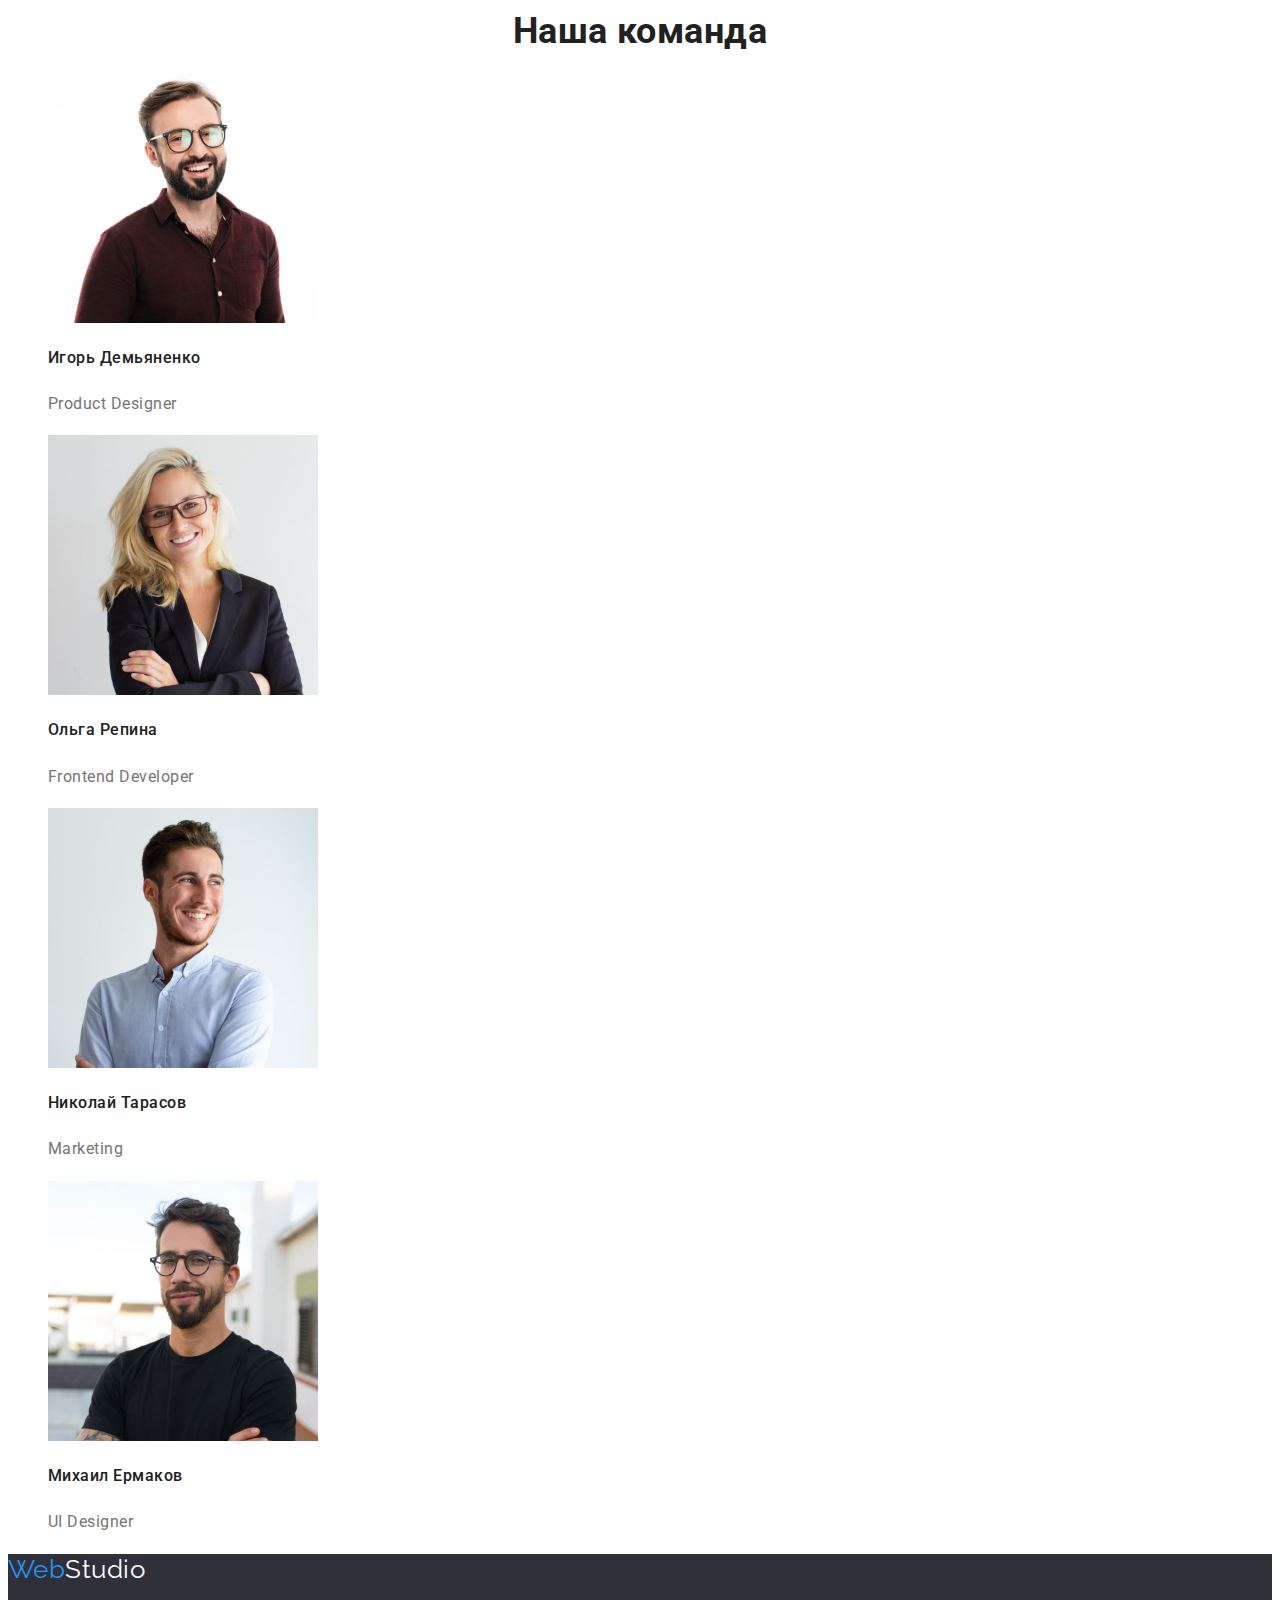
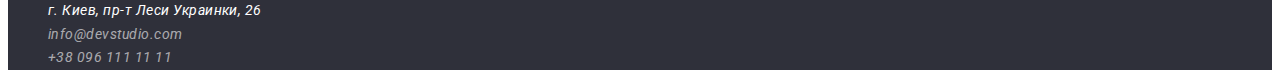
==== commit 70bc573a: "корректирует футер" ====
--- a/index.html
+++ b/index.html
@@ -17,7 +17,9 @@
   <body>
     <!--header-->
     <header class="hdr">
-      <a class="logo" href="./index.html"><span class="web">Web</span>Studio</a>
+      <a class="logo-header" href="./index.html"
+        ><span class="web">Web</span>Studio</a
+      >
       <nav class="header-nav">
         <ul class="header-list">
           <li class="header-item">
@@ -139,7 +141,9 @@
     <!--footer-->
 
     <footer class="footer">
-      <a class="logo" href="./index.html"><span class="web">Web</span>Studio</a>
+      <a class="logo-footer" href="./index.html"
+        ><span class="web">Web</span>Studio</a
+      >
       <address>
         <ul class="footer-list">
           <li>г. Киев, пр-т Леси Украинки, 26</li>
--- a/css/styles.css
+++ b/css/styles.css
@@ -5,6 +5,7 @@
   --hover-color: #2196f3;
   --background-color: #2f303a;
   --portfolio-buttons: #f5f4fa;
+  --footer-text-transp: rgba(255, 255, 255, 0.6);
 }
 body {
   background-color: #ffffff;
@@ -12,18 +13,18 @@
   font-family: roboto, sans-serif;
   letter-spacing: 0.03em;
 }
-.logo {
+.logo-header {
   text-decoration: none;
   color: var(--primary-text-color);
   font-family: raleway, sans-serif;
   font-size: 26px;
   line-height: 1.19;
 }
-.logo .web {
-  color: var(--hover-color);
-}
-.logo:hover,
-.logo:focus {
+.logo-header .web {
+  color: var(--hover-color);
+}
+.logo-header:hover,
+.logo-header:focus {
   color: var(--text-color);
 }
 
@@ -111,6 +112,7 @@
   font-weight: 700;
   font-size: 16px;
   line-height: 1.9;
+  text-transform: uppercase;
 }
 
 .features .text {
@@ -157,16 +159,32 @@
 .footer {
   background-color: var(--background-color);
 }
-.logo {
+
+.logo-footer {
   text-decoration: none;
   font-family: raleway, sans-serif;
+  color: #ffffff;
   font-size: 26px;
   line-height: 1.19;
 }
-.footer-list,
+.logo-footer .web {
+  color: var(--hover-color);
+}
+.logo-footer:hover,
+.logo-footer:focus {
+  color: var(--text-color);
+}
+.footer-list {
+  list-style: none;
+  color: var(--footer-text);
+  text-decoration: none;
+  font-size: 14px;
+  line-height: 1.71;
+}
+
 .footer-link {
   list-style: none;
-  color: var(--footer-text);
+  color: var(--footer-text-transp);
   text-decoration: none;
   font-size: 14px;
   line-height: 1.71;
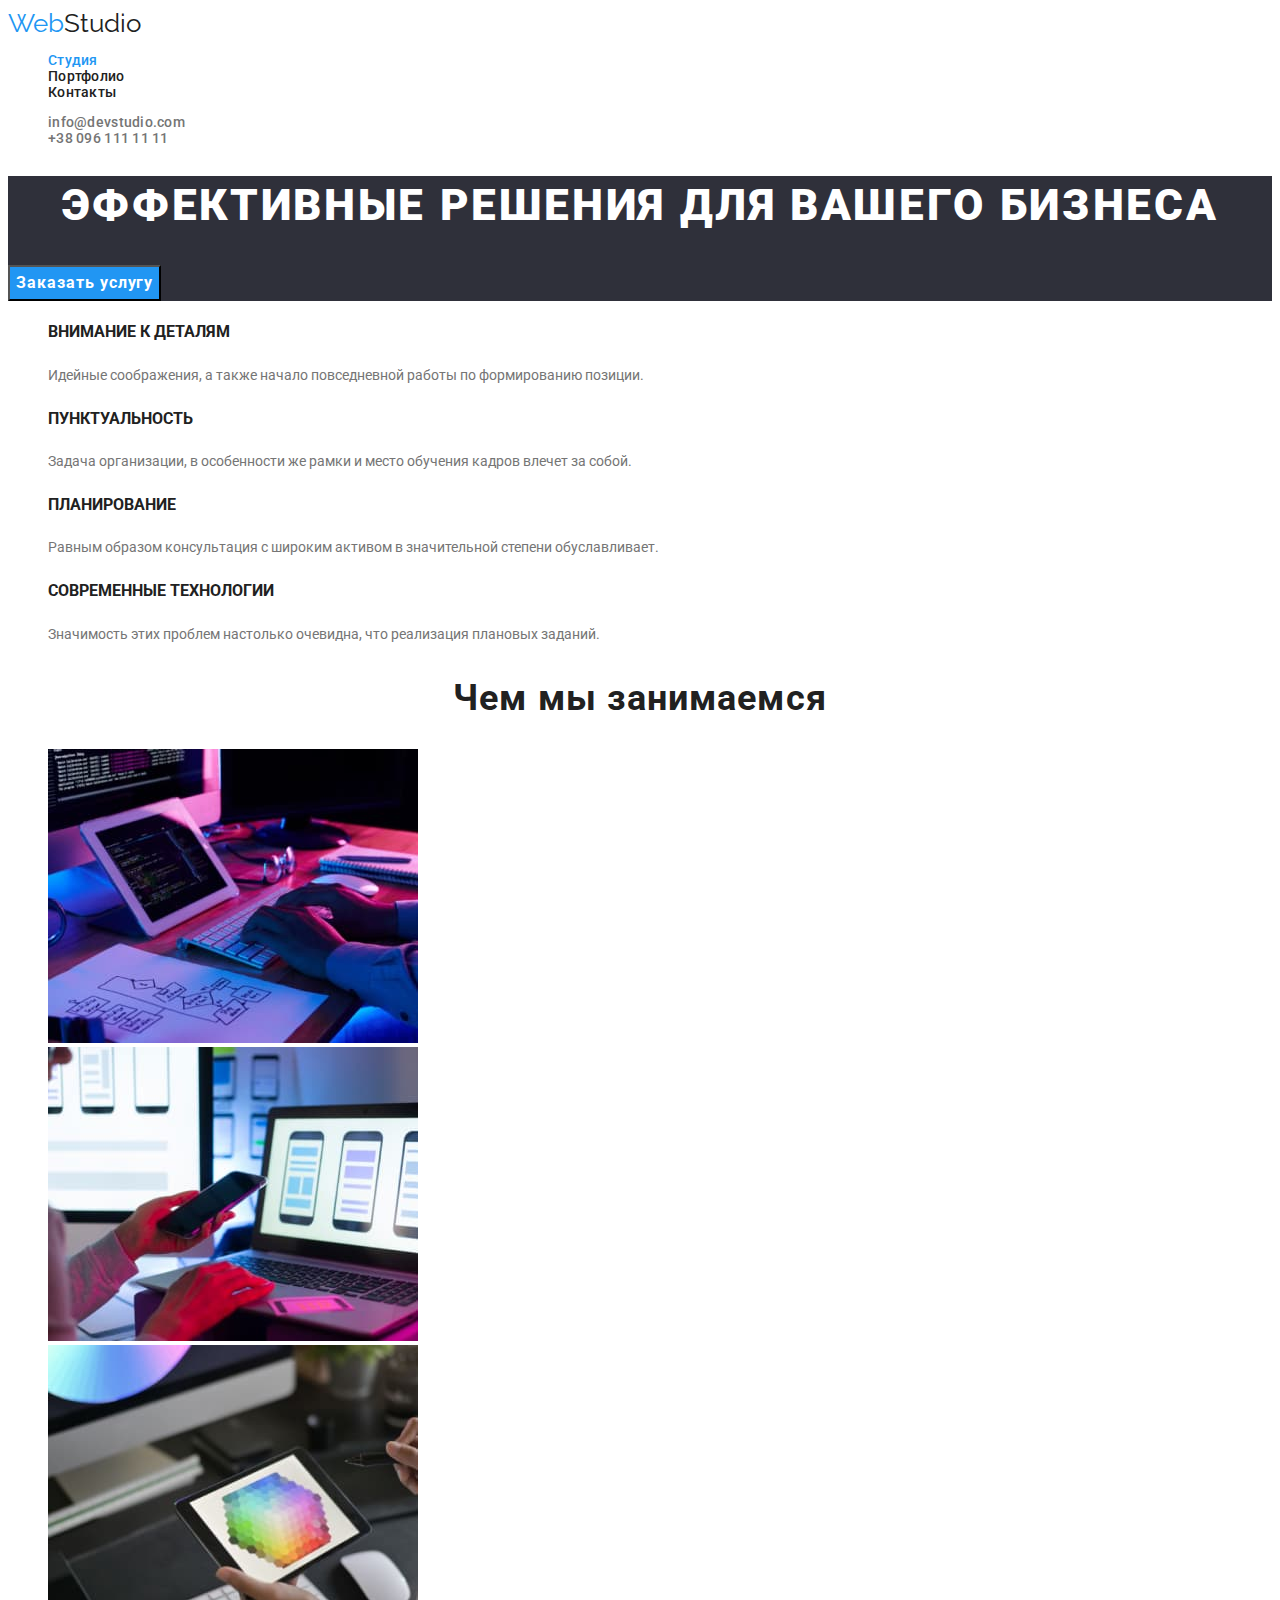
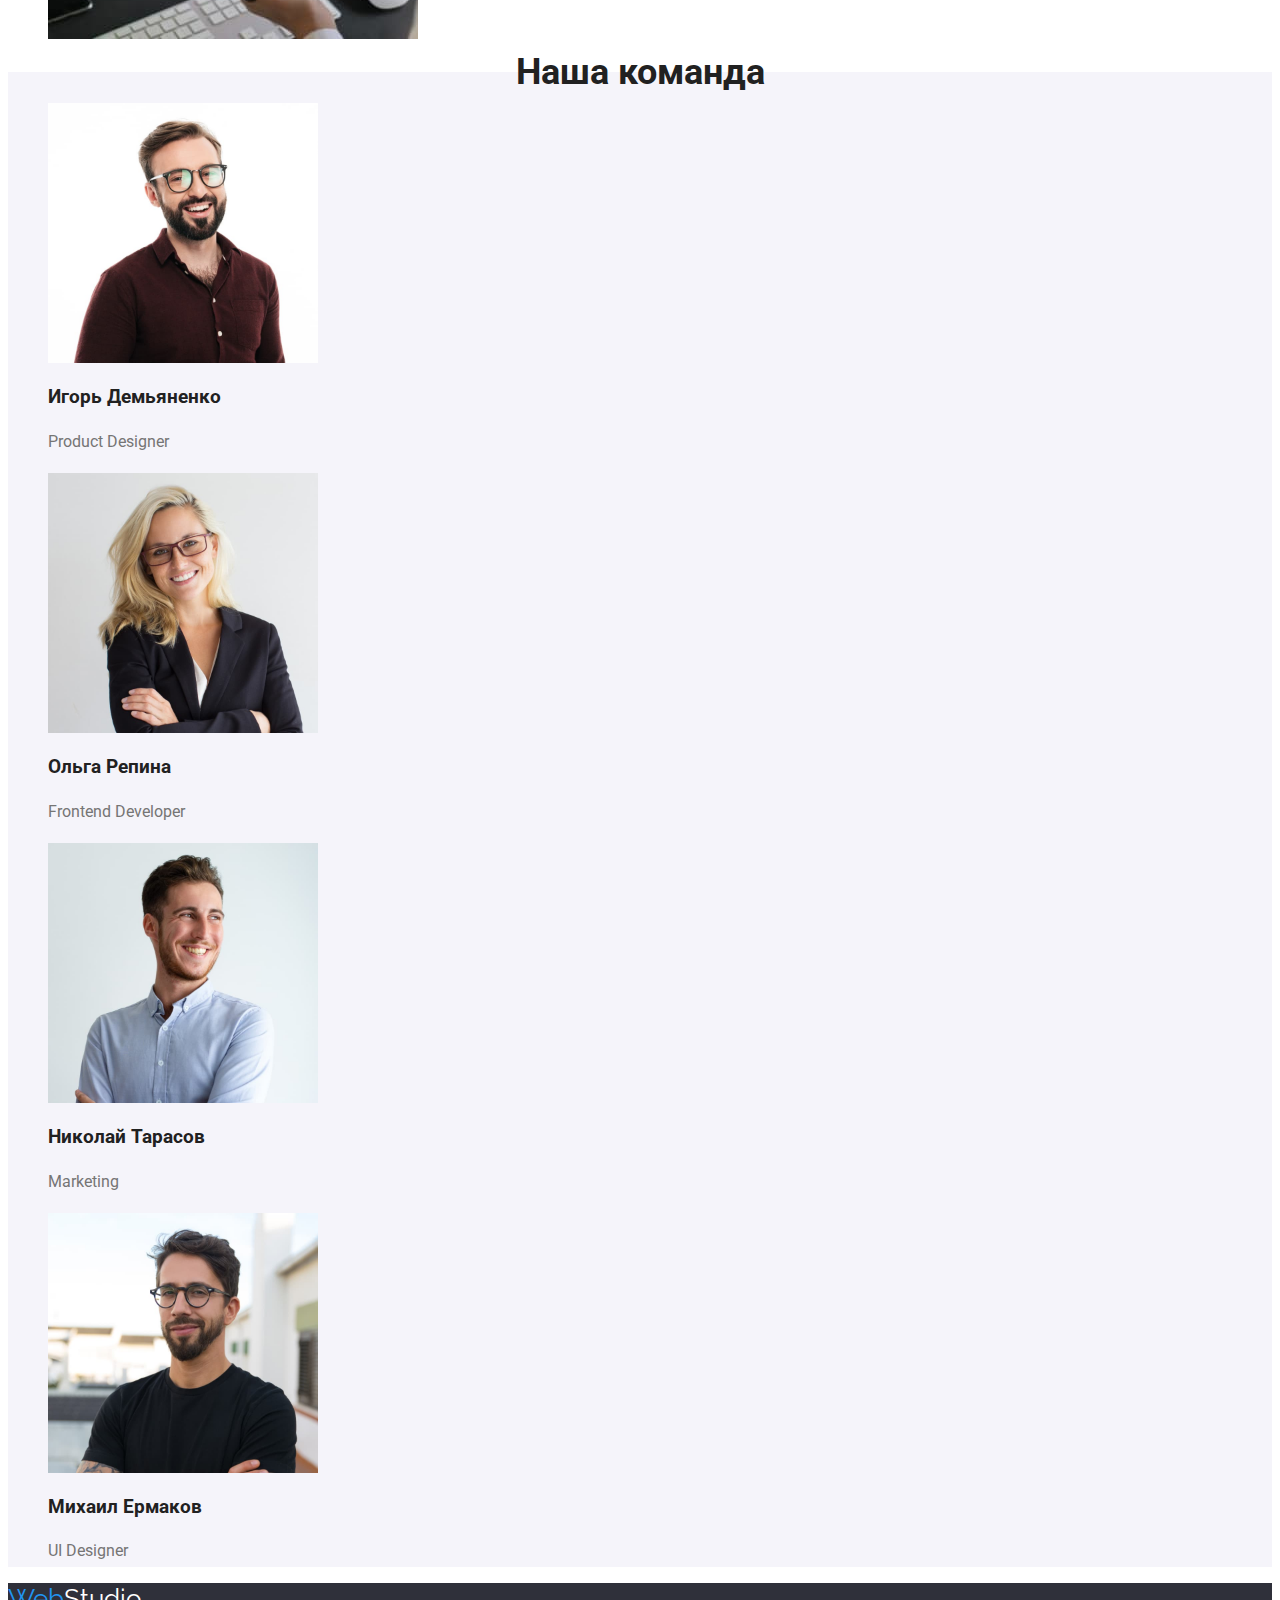
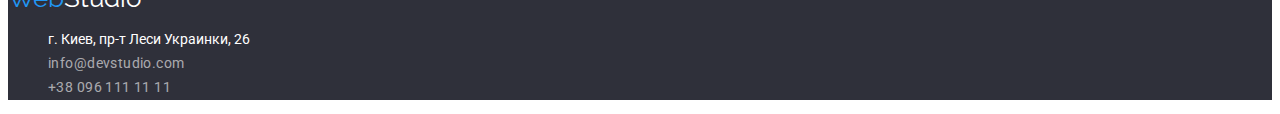
==== commit e0839a52: "добавляет фон  секции наша команда" ====
--- a/index.html
+++ b/index.html
@@ -12,12 +12,12 @@
       href="https://fonts.googleapis.com/css2?family=Raleway:wght@700&family=Roboto:wght@400;500;700;900&display=swap"
       rel="stylesheet"
     />
-    <link rel="stylesheet" href="css/styles.css" />
+    <link rel="stylesheet" href="./css/styles.css" />
   </head>
   <body>
     <!--header-->
     <header class="hdr">
-      <a class="logo-header" href="./index.html"
+      <a class="logo-header" lang="eng" href="./index.html"
         ><span class="web">Web</span>Studio</a
       >
       <nav class="header-nav">
@@ -112,7 +112,7 @@
         </ul>
       </section>
       <!--employees-->
-      <section class="section">
+      <section class="section-employees">
         <h2 class="section-title">Наша команда</h2>
         <ul class="employees">
           <li>
--- a/css/styles.css
+++ b/css/styles.css
@@ -2,16 +2,19 @@
   --primary-text-color: #212121;
   --text-color: #757575;
   --footer-text: #ffffff;
+  --body-background-color: #fff;
   --hover-color: #2196f3;
   --background-color: #2f303a;
   --portfolio-buttons: #f5f4fa;
   --footer-text-transp: rgba(255, 255, 255, 0.6);
+  --hero-button-fover: #188ce8;
+  --team-background: #f5f4fa;
 }
 body {
-  background-color: #ffffff;
+  background-color: var(--body-background-color);
   color: var(--primary-text-color);
   font-family: roboto, sans-serif;
-  letter-spacing: 0.03em;
+  font-size: 16px;
 }
 .logo-header {
   text-decoration: none;
@@ -40,9 +43,14 @@
 }
 
 .header-link:hover,
-.header-link:focus {
-  color: var(--hover-color);
-}
+.header-link:focus,
+.header-link-cont:hover,
+.header-link-cont:focus,
+.footer-link:hover,
+.footer-link:focus {
+  color: var(--hover-color);
+}
+
 .header-list-cont,
 .header-link-cont {
   color: var(--text-color);
@@ -52,11 +60,6 @@
   font-size: 14px;
   line-height: 1.14;
   letter-spacing: 0.02em;
-}
-
-.header-link-cont:hover,
-.header-link-cont:focus {
-  color: var(--hover-color);
 }
 
 .header-link-current {
@@ -79,13 +82,13 @@
   letter-spacing: 0.06em;
   text-transform: uppercase;
 }
-button {
+.button {
   font-family: inherit;
 }
 
 .hero-btn {
-  background-color: #2196f3;
-  color: #ffffff;
+  background-color: var(--hover-color);
+  color: var(--footer-text);
   font-weight: 700;
   font-size: 16px;
   line-height: 1.87;
@@ -98,16 +101,13 @@
 }
 .hero-btn:hover,
 .hero-btn:focus {
-  color: #757575;
+  background-color: var(--hero-button-fover);
 }
 /* features*/
 .features {
   list-style: none;
 }
-.section .section-title {
-  font-size: 14px;
-  line-height: 1.14;
-}
+
 .features .title {
   font-weight: 700;
   font-size: 16px;
@@ -120,13 +120,23 @@
   font-size: 14px;
   line-height: 1.71;
 }
+.section-employees {
+  background-color: var(--team-background);
+}
+.section .section-title {
+font-size: 36px;
+line-height: 1.17;
+text-align: center;
+letter-spacing: 0.03em;
+}
+
 
 /* portfolio */
 
 .portfolio {
   list-style: none;
 }
-.section .section-title {
+.section-portfolio .section-title {
   font-weight: 700;
   font-size: 36px;
   line-height: 1.17;
@@ -137,12 +147,14 @@
 .employees {
   list-style: none;
 }
-.section .section-title {
+.section-employees .section-title {
   font-weight: 700;
   font-size: 36px;
   line-height: 1.17px;
   text-align: center;
 }
+
+}
 .employees .title {
   font-weight: 500;
   font-size: 16px;
@@ -163,7 +175,7 @@
 .logo-footer {
   text-decoration: none;
   font-family: raleway, sans-serif;
-  color: #ffffff;
+  color: var(--body-background-color);
   font-size: 26px;
   line-height: 1.19;
 }
@@ -179,6 +191,7 @@
   color: var(--footer-text);
   text-decoration: none;
   font-size: 14px;
+  font-style: normal;
   line-height: 1.71;
 }
 
@@ -188,11 +201,28 @@
   text-decoration: none;
   font-size: 14px;
   line-height: 1.71;
+  letter-spacing: 0.03em;
 }
 /* Portfolio */
+.menu-center {
+  list-style: none;
+  text-decoration: none;
+  display: flex;
+  align-items: center;
+  justify-content: center;
+}
 
 .pointer {
   background-color: var(--portfolio-buttons);
+  font-weight: 500;
+  font-size: 16px;
+  line-height: 1.63;
+  font-family: inherit;
+  cursor: pointer;
+}
+.pointer-current-btn {
+  background-color: var(--hero-button-fover);
+  color: var(--body-background-color);
   font-weight: 500;
   font-size: 16px;
   line-height: 1.63;
@@ -212,6 +242,7 @@
   letter-spacing: 0.06em;
 }
 .portfolio .text {
+  color: #757575;
   font-weight: 400;
   font-size: 16px;
   line-height: 1.87;
